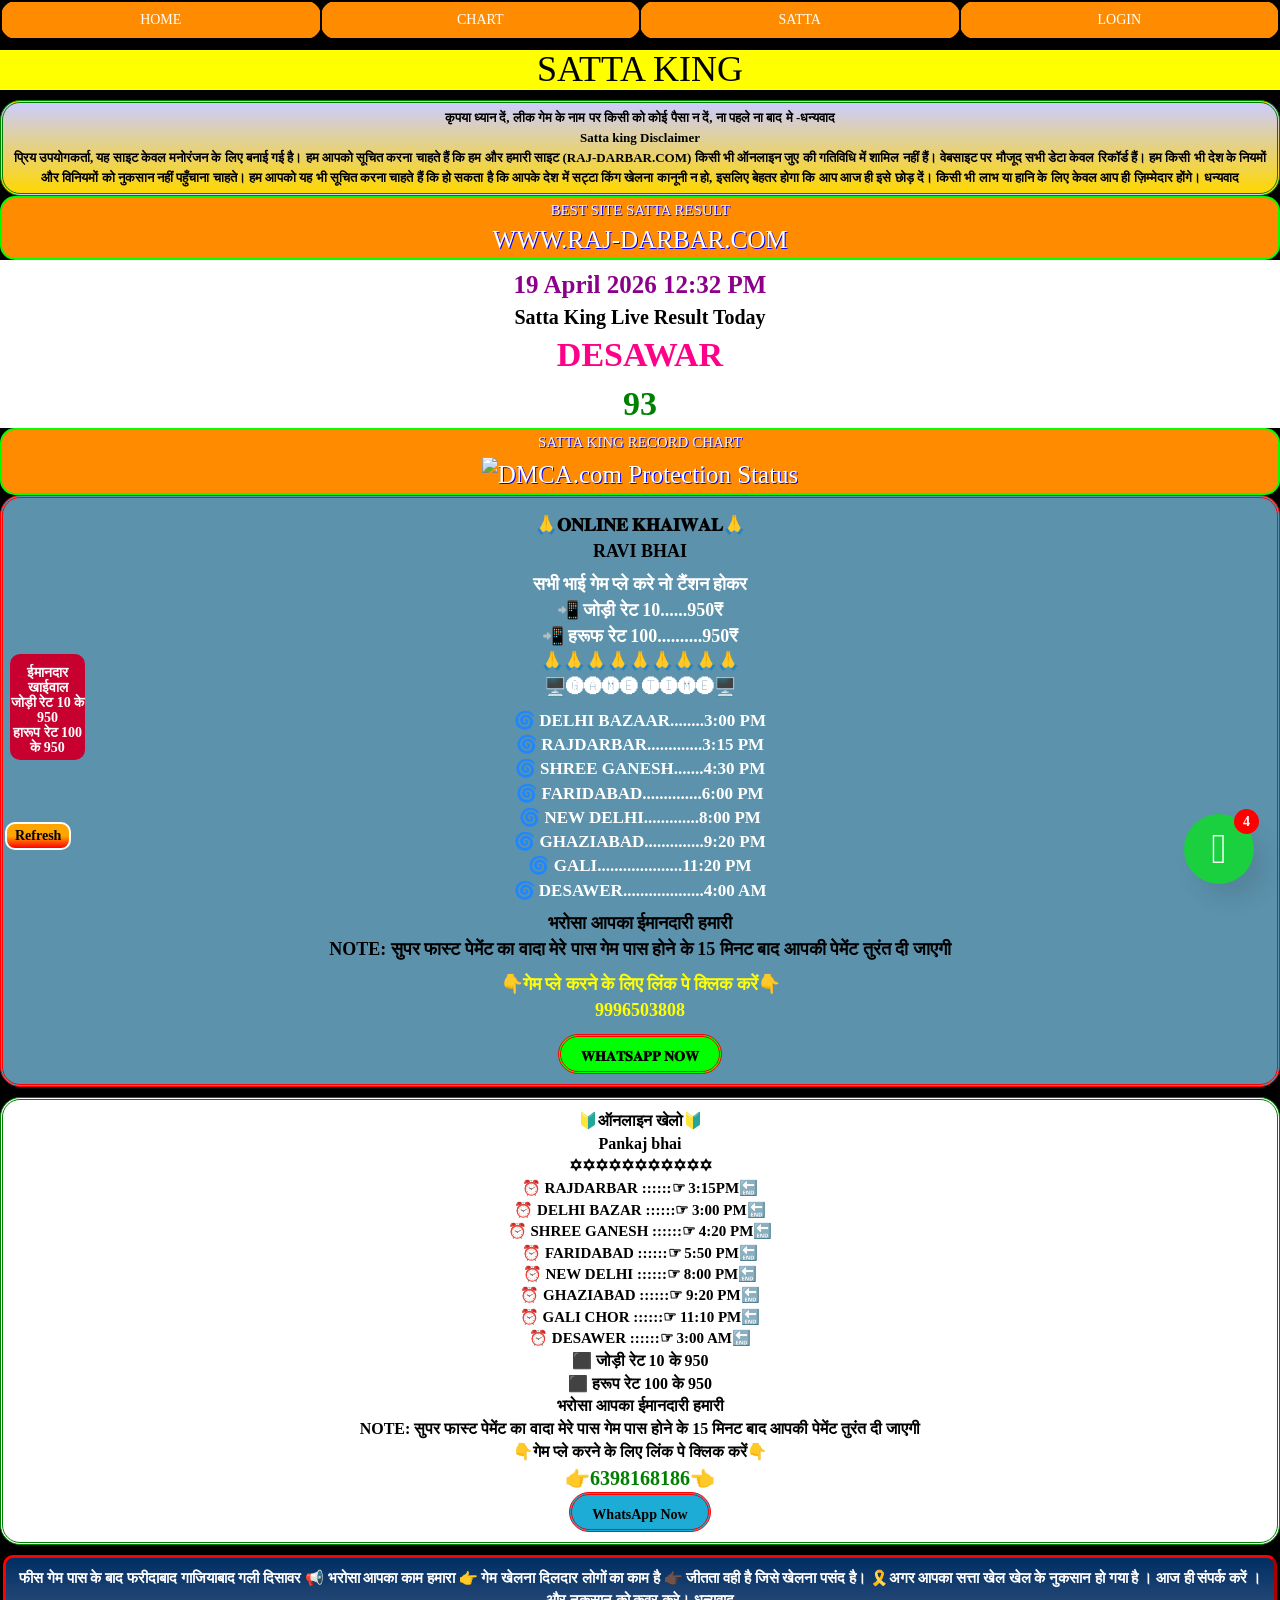
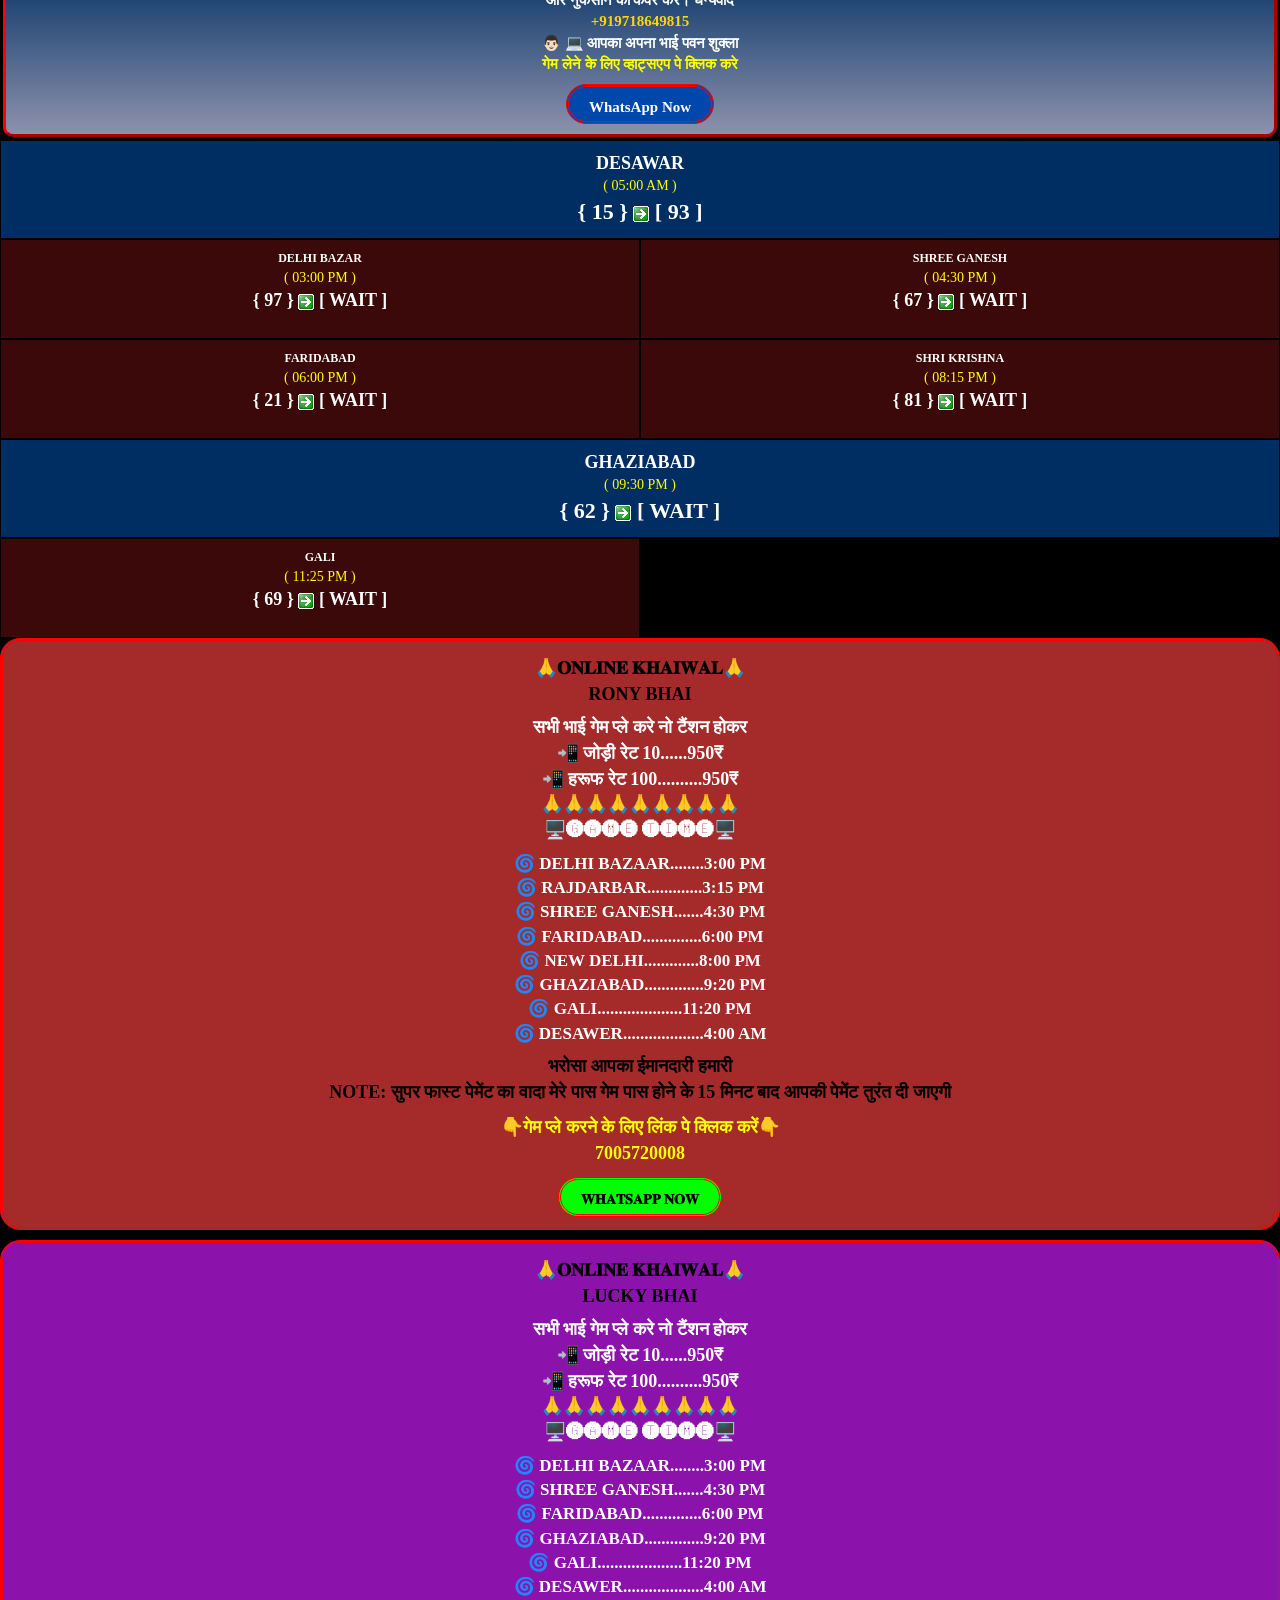
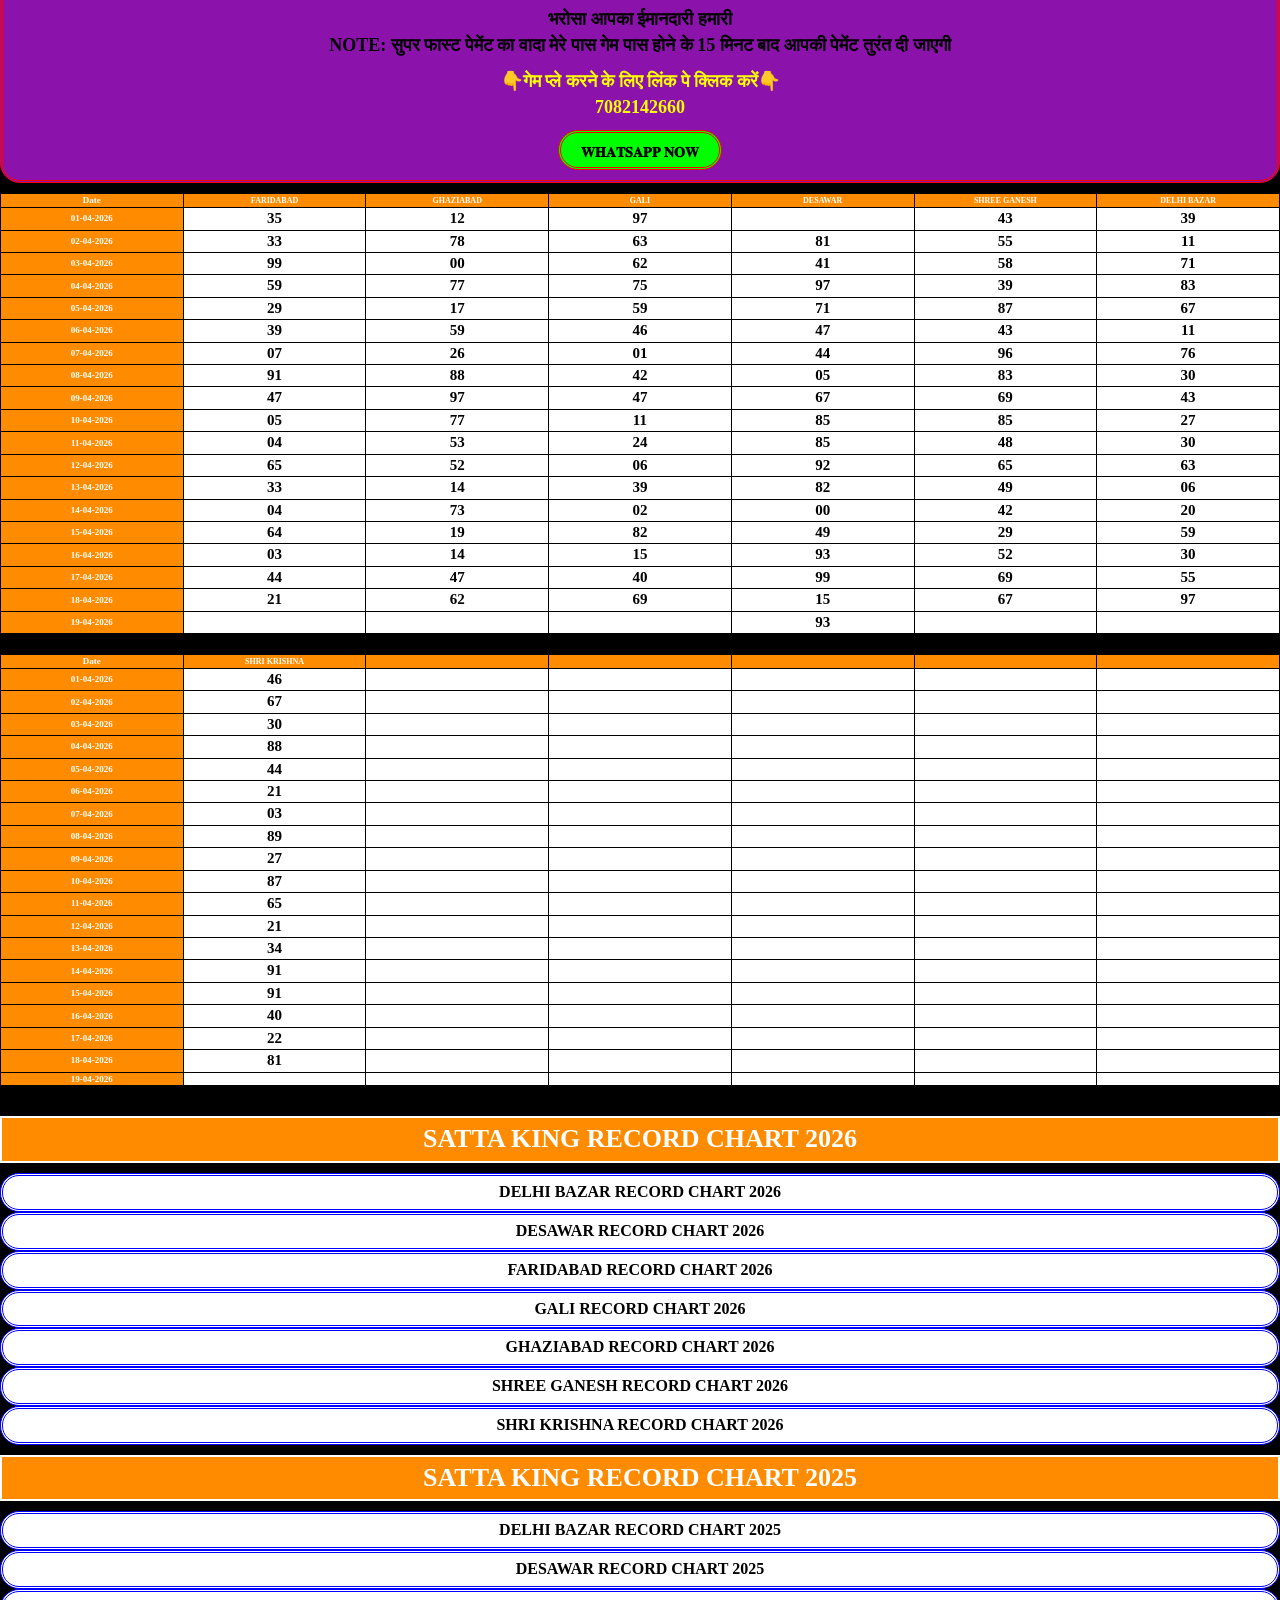
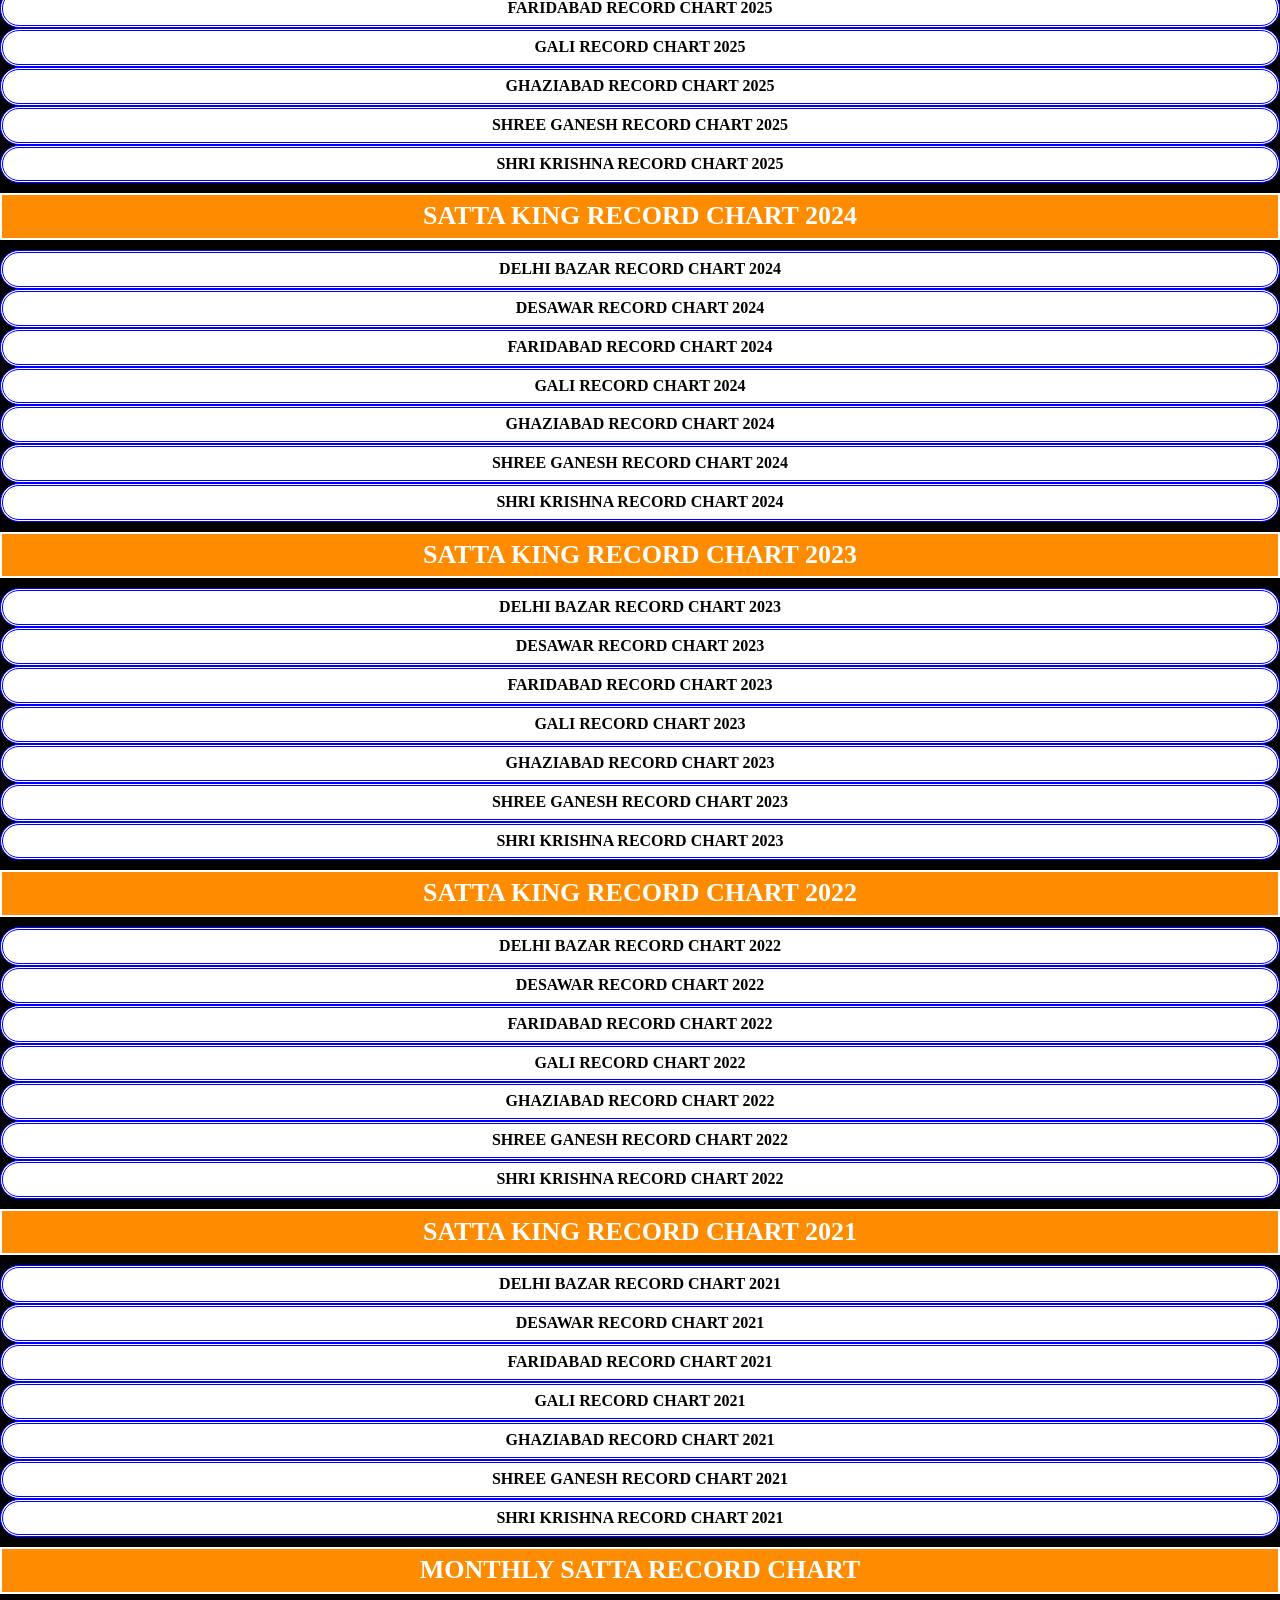
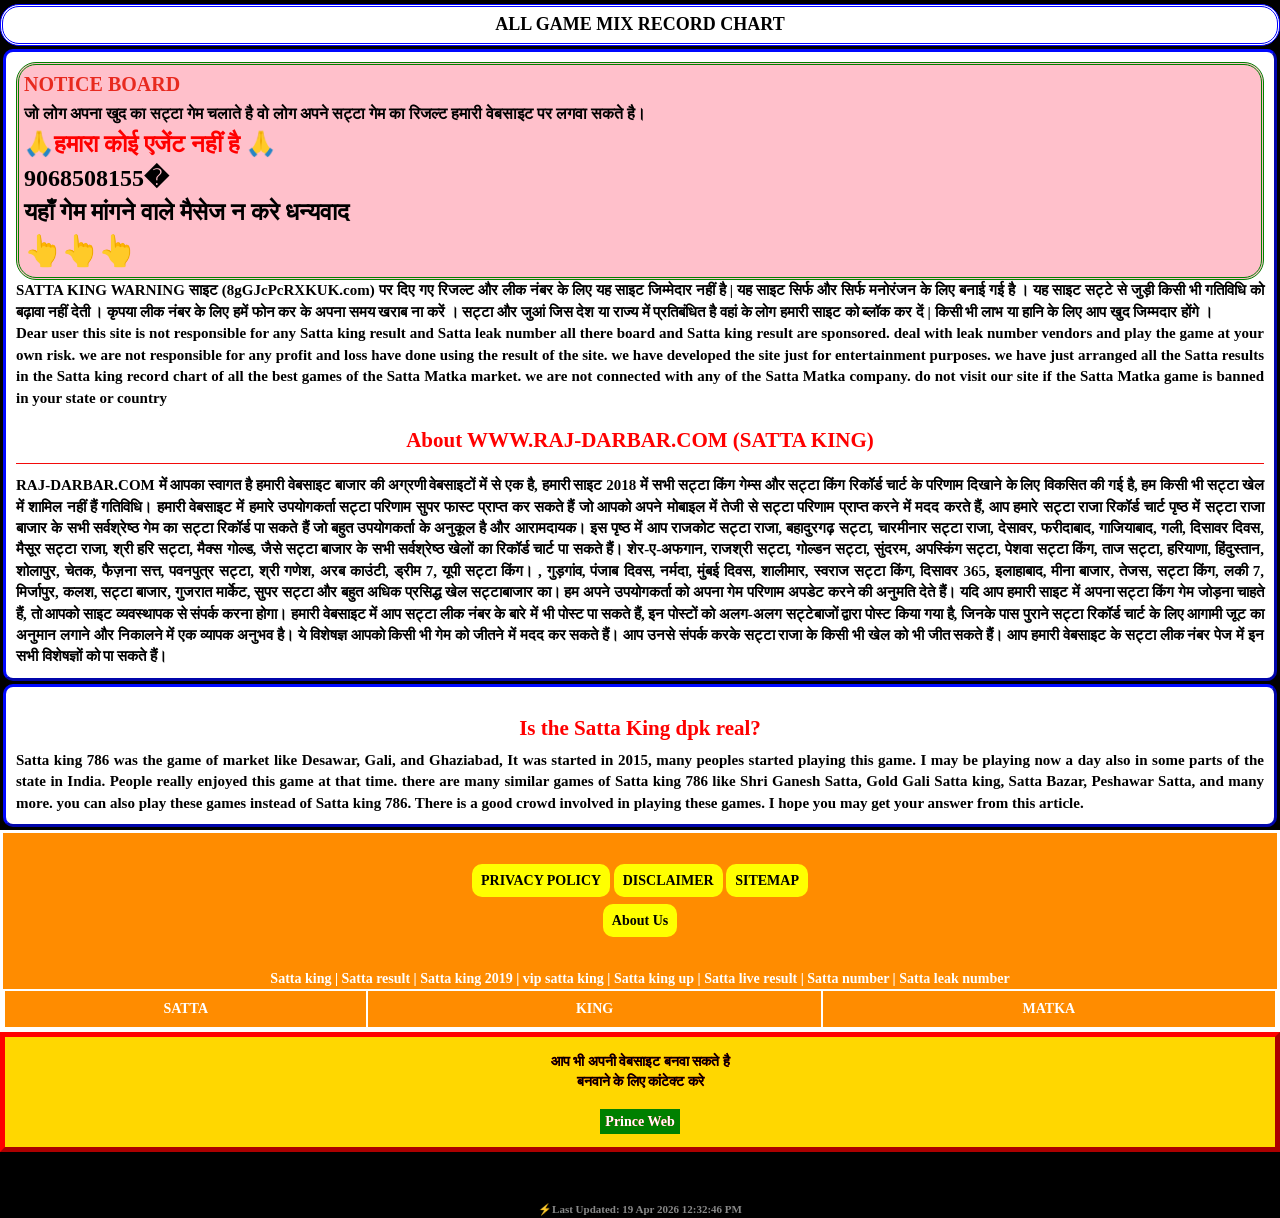
==== index.html @ 2c719652 "Add files via upload" ====
<!DOCTYPE html><html xmlns="http://www.w3.org/1999/xhtml"><head><title>
	Satta King | Gali result | Satta result | सट्टा किंग | Raj-darbar | Sattaking
</title>
  <meta name="description" content="Rajdarbar - Satta live result, Satta leak jodi, Up game king, Up satta, Satta super fast, Satta king online, Satta live result, Sattaking, Satta king leak jodi, Satta king 786, Satta don, Play bazaar, Satta smart , Satta king result, Satta king fast @Satta zone.">
<meta name="keywords" content="Raj Darbar  Faridabad Rajdarbar Gold Gali Satta king, Ghaziabad Satta king, GALI Satta King, Desawar Satta king, Delhi bazaar satta king , FARIDABAD Satta record chart, Ghaziabad Satta record chart, GALI Satta record chart, Desawar Satta record chart, Shri ganesh satta record, delhi bazar satta record chart, Faridabad satta record chart 2020, FARIDABAD satta record chart 2021, Ghaziabad Satta record chart 2020, Ghaziabad Satta record chart 2021, Shri ganesh satta record chart 2020, Shri ganesh satta record 2021, GALI Satta record chart 2020, GALI Satta record chart 2021, Desawar Satta record chart 2020, Desawar Satta record chart 2021, Taj satta king, Taj satta record chart, Kashipur satta, Kashipur satta record chart, Play bazaar, Playbazaar , Up game king, Up satta , Satta zone, Satta chart, Satta don, Satta fast, Desawar Satta record, Ghaziabad Satta record, Gali Satta record, Satta king Desawar, sattaking disawer, Satta bazaarathura, U.P. (India)">
<meta name="viewport" content="width=device-width, initial-scale=1"><meta http-equiv="Content-Type" content="text/html; charset=UTF-8"><meta property="og:image" content="https://8gGJcPcRXKUK.com/favicon.png"><link rel="icon" href="favicon.ico" type="image/gif" sizes="16x16"><link rel="stylesheet" href="boostrapp_id%3D11.css"><link href="css/style23592359_id%3D2222222253.css" rel="stylesheet" type="text/css">
<meta name="dmca-site-verification" content="MVh5NnE2WnlZcnVDU0pseXRGMUtHZz090">
    <link rel="stylesheet" href="chat-box.min.css" async=""> 
<script src="../D70Zyf3sPXWN.com/sdks/web/v16/cHNebUbccTiT.js" defer=""></script>
<script>
  window.OneSignalDeferred = window.OneSignalDeferred || [];
  OneSignalDeferred.push(async function(OneSignal) {
    await OneSignal.init({
      appId: "b8415b5b-9ed0-427a-9fb9-8606df1bafb2",
    });
  });
</script>
</head>
<body>

        <table class="pages">
            <tbody><tr>
                              <td style="background-image: linear-gradient(#FF8C00  80%, #FF8C00);border-radius:15px;" width="25%">
                    <a title="satta king" href="index.php">HOME</a>
                </td>
                <td style="background-image: linear-gradient(#FF8C00  80%,#FF8C00 );border-radius:15px;" width="25%">
                    <a href="current-month-record-chart.php">CHART</a>
                </td>
                <td style="background-image: linear-gradient(#FF8C00  80%, #FF8C00 );border-radius:15px;" width="25%">
                    <a href="index.php">SATTA</a>
                </td>
                <td style="background-image: linear-gradient(#FF8C00  80%, #FF8C00 );border-radius:15px;" width="25%">
<center>  <a href="/login.php">LOGIN</a>
  </center>
</td>
</tr></tbody></table><center>
      <a href="/login.php"></a>
  </center><table class="pages">


            
        </table>
  <div style="background-image: linear-gradient(#FF8C00  80%, #FF8C00 );border-radius:15px;" class="king">
            <h1>SATTA KING</h1> 
        </div>
<div style="background: linear-gradient(#ccccff, gold);font-weight: bold;border: double 3px green;padding: 5px;border-radius: 20px;text-align: center;"><font size="2" color="Black">
    
    कृपया ध्यान दें, लीक गेम के नाम पर किसी को कोई पैसा न दें, ना पहले ना बाद मे -धन्यवाद
    <br>
Satta king Disclaimer
<br>
प्रिय उपयोगकर्ता, यह साइट केवल मनोरंजन के लिए बनाई गई है। हम आपको सूचित करना चाहते हैं कि हम और हमारी साइट (RAJ-DARBAR.COM) किसी भी ऑनलाइन जुए की गतिविधि में शामिल नहीं हैं। वेबसाइट पर मौजूद सभी डेटा केवल रिकॉर्ड हैं। हम किसी भी देश के नियमों और विनियमों को नुकसान नहीं पहुँचाना चाहते। हम आपको यह भी सूचित करना चाहते हैं कि हो सकता है कि आपके देश में सट्टा किंग खेलना कानूनी न हो, इसलिए बेहतर होगा कि आप आज ही इसे छोड़ दें। किसी भी लाभ या हानि के लिए केवल आप ही ज़िम्मेदार होंगे। धन्यवाद
    
    </font>

</div>






















  <div style="background-image: linear-gradient(#FF8C00  80%, #FF8C00 );border-radius:15px;" class="drag">
            <h2>BEST SITE SATTA RESULT</h2>
            <a href="index.php">WWW.RAJ-DARBAR.COM</a>
        </div>
        <div align="center">
            <div class="style1">
<div style="color:#8B008B;font-size:25px; font-weight:bold">19 April 2026 12:32 PM</div>
                
 <p class="style1-heading">Satta King Live Result Today</p>
    
    <p class="livegame">
        <span>DESAWAR</span>
    </p>
    <p class="liveresult">
        <span>93</span>
    </p>




            </div>
            <div style="background-image: linear-gradient(#FF8C00  80%, #FF8C00 );border-radius:15px;" class="drag">
<h2> SATTA KING RECORD CHART</h2>
   <a href="//www.dmca.com/Protection/Status.aspx?ID=9c6a7602-bfbc-44b2-8204-91ed00a56bc9" title="DMCA.com Protection Status" class="dmca-badge"> <img src="../ggad94b8SN6H.com/Badges/dmca_protected_sml_120m_ID%3D9c6a7602-bfbc-44b2-8204-91ed00a56bc9.png" alt="DMCA.com Protection Status"></a>  <script src="../ggad94b8SN6H.com/Badges/2ICu1gaQgqAe.js"> </script>
</div>
<div style="background-color:#5c92ac; font-weight:bold; border:3px double red; padding:10px; border-radius:20px; text-align:center; margin-bottom:10px;">
<p style="color:black; font-size:18px; margin:5px 0;">🙏𝐎𝐍𝐋𝐈𝐍𝐄 𝐊𝐇𝐀𝐈𝐖𝐀𝐋🙏<br>
RAVI BHAI</p>

<p style="color:white; font-size:18px; margin:8px 0;">सभी भाई गेम प्ले करे नो टैंशन होकर<br>
📲 जोड़ी रेट 10......950₹<br>
📲 हरूफ रेट 100..........950₹<br>
🙏🙏🙏🙏🙏🙏🙏🙏🙏<br>
🖥️🅖🅐🅜🅔 🅣🅘🅜🅔🖥️</p>

<p style="color:white; font-size:17px; margin:8px 0;">🌀 DELHI BAZAAR........3:00 PM<br>
🌀 RAJDARBAR.............3:15 PM<br>
🌀 SHREE GANESH.......4:30 PM<br>
🌀 FARIDABAD..............6:00 PM<br>
🌀 NEW DELHI.............8:00 PM<br>
🌀 GHAZIABAD..............9:20 PM<br>
🌀 GALI....................11:20 PM<br>
🌀 DESAWER...................4:00 AM</p>

<p style="color:black; font-size:18px; margin:8px 0;">भरोसा आपका ईमानदारी हमारी<br>
NOTE: सुपर फास्ट पेमेंट का वादा मेरे पास गेम पास होने के 15 मिनट बाद आपकी पेमेंट तुरंत दी जाएगी</p>

<p style="color:yellow; font-size:18px; margin:10px 0;">👇गेम प्ले करने के लिए लिंक पे क्लिक करें👇<br>
9996503808</p>
<a href="https://wa.me/+919996503808" style="display:inline-block;height:40px;line-height:40px;padding:0 20px;
     background-color:lime;color:black;border:3px double red;
     border-radius:20px;font-weight:bold;text-decoration:none;" target="_blank" text="HELLO">𝐖𝐇𝐀𝐓𝐒𝐀𝐏𝐏 𝐍𝐎𝐖</a></div>

<div style="background-color:white;font-weight:bold;border:3px double green;padding:10px;border-radius:20px;text-align:center;margin-bottom:10px;">
<p style="color:black;font-size:16px;">🔰ऑनलाइन खेलो🔰<br>
Pankaj bhai<br>
✡✡✡✡✡✡✡✡✡✡✡</p>

<p style="color:black;font-size:15px;">⏰ RAJDARBAR ::::::☞ 3:15PM🔚<br>
⏰ DELHI BAZAR ::::::☞ 3:00 PM🔚<br>
⏰ SHREE GANESH ::::::☞ 4:20 PM🔚<br>
⏰ FARIDABAD ::::::☞ 5:50 PM🔚<br>
⏰ NEW DELHI ::::::☞ 8:00 PM🔚<br>
⏰ GHAZIABAD ::::::☞ 9:20 PM🔚<br>
⏰ GALI CHOR ::::::☞ 11:10 PM🔚<br>
⏰ DESAWER ::::::☞ 3:00 AM🔚</p>

<p style="color:black;font-size:16px;">⬛ जोड़ी रेट 10 के 950<br>
⬛ हरूप रेट 100 के 950</p>

<p style="color:black;font-size:16px;">भरोसा आपका ईमानदारी हमारी</p>

<p style="color:black;font-size:16px;">NOTE: सुपर फास्ट पेमेंट का वादा मेरे पास गेम पास होने के 15 मिनट बाद आपकी पेमेंट तुरंत दी जाएगी</p>

<p style="color:black;font-size:16px;">👇गेम प्ले करने के लिए लिंक पे क्लिक करें👇</p>

<p style="color:green;font-size:20px;">👉6398168186👈</p>
<a href="https://wa.me/916398168186" style="display:inline-block;height:40px;line-height:40px;padding:0 20px;background-color:#1dacd6;color:black;border:3px double red;border-radius:20px;font-weight:bold;text-decoration:none;" target="_blank">WhatsApp Now </a></div>

<div style="background: linear-gradient(#002e63, #8c92ac);
color:white;
font-weight:bold;
font-size:15px;
border:3px outset red;
margin:3px;
padding:10px;
border-radius:10px;
text-align:center;">
<p>फीस गेम पास के बाद फरीदाबाद गाजियाबाद गली दिसावर 📢 भरोसा आपका काम हमारा 👉 गेम खेलना दिलदार लोगों का काम है 👉🏿 जीतता वही है जिसे खेलना पसंद है। 🎗️अगर आपका सत्ता खेल खेल के नुकसान हो गया है । आज ही संपर्क करें । और नुकसान को कवर करे। धन्यवाद</p>

<p style="color:gold;">+919718649815</p>

<p>👨🏻💻 आपका अपना भाई पवन शुक्ला</p>

<p style="color:yellow;">गेम लेने के लिए व्हाट्सएप पे क्लिक करे</p>
<a href="https://wa.me/+919718649815" style="display:inline-block;
margin-top:8px;
height:40px;
padding:0 20px;
background-color:#0047ab;
color:white;
border:double 3px red;
border-radius:20px;
line-height:40px;
text-decoration:none;
font-weight:bold;" target="_blank">WhatsApp Now </a></div>

 </div>      
<div style="background-color:black">
 <div align="center">
<div class="container-fluid">
<div class="border row">
<div class="border col-md-12 col-sm-12 col-xs-12" style="background:#002D62;padding:10px;border:1px solid #000">
    <div align="center">
        <b style="color:#fff;font-size:18px">
            DESAWAR        </b><br>
        <span style="color:#ff0">( 05:00 AM )</span><br>
        <b style="color:#fff;font-size:22px">
            { 15 }
            <img src="images/arrow.gif">
            [ 93 ]
        </b>
    </div>
</div>

<div class="border col-md-6 col-sm-6 col-xs-6" style="background:#3B0909;height:100px;padding:8px;border:1px solid #000">
    <div align="center" style="color:#fff">
        <b style="font-size:12px;text-transform:uppercase">
            DELHI BAZAR        </b><br>
        <span style="color:#ff0">( 03:00 PM )</span><br>
        <b style="font-size:18px">
            { 97 }
            <img src="images/arrow.gif">
            [ WAIT ]
        </b>
    </div>
</div>
<div class="border col-md-6 col-sm-6 col-xs-6" style="background:#3B0909;height:100px;padding:8px;border:1px solid #000">
    <div align="center" style="color:#fff">
        <b style="font-size:12px;text-transform:uppercase">
            SHREE GANESH        </b><br>
        <span style="color:#ff0">( 04:30 PM )</span><br>
        <b style="font-size:18px">
            { 67 }
            <img src="images/arrow.gif">
            [ WAIT ]
        </b>
    </div>
</div>
<div class="border col-md-6 col-sm-6 col-xs-6" style="background:#3B0909;height:100px;padding:8px;border:1px solid #000">
    <div align="center" style="color:#fff">
        <b style="font-size:12px;text-transform:uppercase">
            FARIDABAD        </b><br>
        <span style="color:#ff0">( 06:00 PM )</span><br>
        <b style="font-size:18px">
            { 21 }
            <img src="images/arrow.gif">
            [ WAIT ]
        </b>
    </div>
</div>
<div class="border col-md-6 col-sm-6 col-xs-6" style="background:#3B0909;height:100px;padding:8px;border:1px solid #000">
    <div align="center" style="color:#fff">
        <b style="font-size:12px;text-transform:uppercase">
            SHRI KRISHNA        </b><br>
        <span style="color:#ff0">( 08:15 PM )</span><br>
        <b style="font-size:18px">
            { 81 }
            <img src="images/arrow.gif">
            [ WAIT ]
        </b>
    </div>
</div>

<div class="border col-md-12 col-sm-12 col-xs-12" style="background:#002D62;padding:10px;border:1px solid #000">
    <div align="center">
        <b style="color:#fff;font-size:18px">
            GHAZIABAD         </b><br>
        <span style="color:#ff0">( 09:30 PM )</span><br>
        <b style="color:#fff;font-size:22px">
            { 62 }
            <img src="images/arrow.gif">
            [ WAIT ]
        </b>
    </div>
</div>

<div class="border col-md-6 col-sm-6 col-xs-6" style="background:#3B0909;height:100px;padding:8px;border:1px solid #000">
    <div align="center" style="color:#fff">
        <b style="font-size:12px;text-transform:uppercase">
            GALI        </b><br>
        <span style="color:#ff0">( 11:25 PM )</span><br>
        <b style="font-size:18px">
            { 69 }
            <img src="images/arrow.gif">
            [ WAIT ]
        </b>
    </div>
</div>


  </div>
</div> 
</div>
</div><!--.row-->
 
 
<div style="background-color:#a52a2a; font-weight:bold; border:3px double red; padding:10px; border-radius:20px; text-align:center; margin-bottom:10px;">
<p style="color:black; font-size:18px; margin:5px 0;">🙏𝐎𝐍𝐋𝐈𝐍𝐄 𝐊𝐇𝐀𝐈𝐖𝐀𝐋🙏<br>
RONY BHAI</p>

<p style="color:white; font-size:18px; margin:8px 0;">सभी भाई गेम प्ले करे नो टैंशन होकर<br>
📲 जोड़ी रेट 10......950₹<br>
📲 हरूफ रेट 100..........950₹<br>
🙏🙏🙏🙏🙏🙏🙏🙏🙏<br>
🖥️🅖🅐🅜🅔 🅣🅘🅜🅔🖥️</p>

<p style="color:white; font-size:17px; margin:8px 0;">🌀 DELHI BAZAAR........3:00 PM<br>
🌀 RAJDARBAR.............3:15 PM<br>
🌀 SHREE GANESH.......4:30 PM<br>
🌀 FARIDABAD..............6:00 PM<br>
🌀 NEW DELHI.............8:00 PM<br>
🌀 GHAZIABAD..............9:20 PM<br>
🌀 GALI....................11:20 PM<br>
🌀 DESAWER...................4:00 AM</p>

<p style="color:black; font-size:18px; margin:8px 0;">भरोसा आपका ईमानदारी हमारी<br>
NOTE: सुपर फास्ट पेमेंट का वादा मेरे पास गेम पास होने के 15 मिनट बाद आपकी पेमेंट तुरंत दी जाएगी</p>

<p style="color:yellow; font-size:18px; margin:10px 0;">👇गेम प्ले करने के लिए लिंक पे क्लिक करें👇<br>
7005720008</p>
<a href="https://wa.me/+917005720008" style="display:inline-block;height:40px;line-height:40px;padding:0 20px;
     background-color:lime;color:black;border:3px double red;
     border-radius:20px;font-weight:bold;text-decoration:none;" target="_blank" text="HELLO">𝐖𝐇𝐀𝐓𝐒𝐀𝐏𝐏 𝐍𝐎𝐖</a></div>

<div style="background-color:#8c12ac; font-weight:bold; border:3px double red; padding:10px; border-radius:20px; text-align:center; margin-bottom:10px;">
<p style="color:black; font-size:18px; margin:5px 0;">🙏𝐎𝐍𝐋𝐈𝐍𝐄 𝐊𝐇𝐀𝐈𝐖𝐀𝐋🙏<br>
LUCKY BHAI</p>

<p style="color:white; font-size:18px; margin:8px 0;">सभी भाई गेम प्ले करे नो टैंशन होकर<br>
📲 जोड़ी रेट 10......950₹<br>
📲 हरूफ रेट 100..........950₹<br>
🙏🙏🙏🙏🙏🙏🙏🙏🙏<br>
🖥️🅖🅐🅜🅔 🅣🅘🅜🅔🖥️</p>

<p style="color:white; font-size:17px; margin:8px 0;">🌀 DELHI BAZAAR........3:00 PM<br>
🌀 SHREE GANESH.......4:30 PM<br>
🌀 FARIDABAD..............6:00 PM<br>
🌀 GHAZIABAD..............9:20 PM<br>
🌀 GALI....................11:20 PM<br>
🌀 DESAWER...................4:00 AM</p>

<p style="color:black; font-size:18px; margin:8px 0;">भरोसा आपका ईमानदारी हमारी<br>
NOTE: सुपर फास्ट पेमेंट का वादा मेरे पास गेम पास होने के 15 मिनट बाद आपकी पेमेंट तुरंत दी जाएगी</p>

<p style="color:yellow; font-size:18px; margin:10px 0;">👇गेम प्ले करने के लिए लिंक पे क्लिक करें👇<br>
7082142660</p>
<a href="https://wa.me/+917082142660" style="display:inline-block;height:40px;line-height:40px;padding:0 20px;
     background-color:lime;color:black;border:3px double red;
     border-radius:20px;font-weight:bold;text-decoration:none;" target="_blank" text="HELLO">𝐖𝐇𝐀𝐓𝐒𝐀𝐏𝐏 𝐍𝐎𝐖</a></div>

<style>
.dashed tr td{ text-align: center;
border:solid 1px black;}

.date,.name {
    width:12%;
   
}
.sattano{
    color:black;
    font-size: 15px;
    font-weight:bold;
}
/* On screens that are 992px or less, set the background color to blue */
</style>
<table width="100%" cellspacing="0" cellpadding="0" class="dashed">
<tbody>

<tr>
    <td class="date" style="background:#FF8C00;font-size:9px;font-weight:bold">
        Date
    </td>
            <td class="name" style="background:#FF8C00;font-size:8px;font-weight:bold">
            FARIDABAD        </td>
            <td class="name" style="background:#FF8C00;font-size:8px;font-weight:bold">
            GHAZIABAD         </td>
            <td class="name" style="background:#FF8C00;font-size:8px;font-weight:bold">
            GALI        </td>
            <td class="name" style="background:#FF8C00;font-size:8px;font-weight:bold">
            DESAWAR        </td>
            <td class="name" style="background:#FF8C00;font-size:8px;font-weight:bold">
            SHREE GANESH        </td>
            <td class="name" style="background:#FF8C00;font-size:8px;font-weight:bold">
            DELHI BAZAR        </td>
    </tr>

<tr>
    <td style="background:#FF8C00;font-size:9px;font-weight:bold">
        01-04-2026    </td>

            <td class="sattano" style="background:#fff">
            35        </td>
            <td class="sattano" style="background:#fff">
            12        </td>
            <td class="sattano" style="background:#fff">
            97        </td>
            <td class="sattano" style="background:#fff">
                    </td>
            <td class="sattano" style="background:#fff">
            43        </td>
            <td class="sattano" style="background:#fff">
            39        </td>
    </tr>
<tr>
    <td style="background:#FF8C00;font-size:9px;font-weight:bold">
        02-04-2026    </td>

            <td class="sattano" style="background:#fff">
            33        </td>
            <td class="sattano" style="background:#fff">
            78        </td>
            <td class="sattano" style="background:#fff">
            63        </td>
            <td class="sattano" style="background:#fff">
            81        </td>
            <td class="sattano" style="background:#fff">
            55        </td>
            <td class="sattano" style="background:#fff">
            11        </td>
    </tr>
<tr>
    <td style="background:#FF8C00;font-size:9px;font-weight:bold">
        03-04-2026    </td>

            <td class="sattano" style="background:#fff">
            99        </td>
            <td class="sattano" style="background:#fff">
            00        </td>
            <td class="sattano" style="background:#fff">
            62        </td>
            <td class="sattano" style="background:#fff">
            41        </td>
            <td class="sattano" style="background:#fff">
            58        </td>
            <td class="sattano" style="background:#fff">
            71        </td>
    </tr>
<tr>
    <td style="background:#FF8C00;font-size:9px;font-weight:bold">
        04-04-2026    </td>

            <td class="sattano" style="background:#fff">
            59        </td>
            <td class="sattano" style="background:#fff">
            77        </td>
            <td class="sattano" style="background:#fff">
            75        </td>
            <td class="sattano" style="background:#fff">
            97        </td>
            <td class="sattano" style="background:#fff">
            39        </td>
            <td class="sattano" style="background:#fff">
            83        </td>
    </tr>
<tr>
    <td style="background:#FF8C00;font-size:9px;font-weight:bold">
        05-04-2026    </td>

            <td class="sattano" style="background:#fff">
            29        </td>
            <td class="sattano" style="background:#fff">
            17        </td>
            <td class="sattano" style="background:#fff">
            59        </td>
            <td class="sattano" style="background:#fff">
            71        </td>
            <td class="sattano" style="background:#fff">
            87        </td>
            <td class="sattano" style="background:#fff">
            67        </td>
    </tr>
<tr>
    <td style="background:#FF8C00;font-size:9px;font-weight:bold">
        06-04-2026    </td>

            <td class="sattano" style="background:#fff">
            39        </td>
            <td class="sattano" style="background:#fff">
            59        </td>
            <td class="sattano" style="background:#fff">
            46        </td>
            <td class="sattano" style="background:#fff">
            47        </td>
            <td class="sattano" style="background:#fff">
            43        </td>
            <td class="sattano" style="background:#fff">
            11        </td>
    </tr>
<tr>
    <td style="background:#FF8C00;font-size:9px;font-weight:bold">
        07-04-2026    </td>

            <td class="sattano" style="background:#fff">
            07        </td>
            <td class="sattano" style="background:#fff">
            26        </td>
            <td class="sattano" style="background:#fff">
            01        </td>
            <td class="sattano" style="background:#fff">
            44        </td>
            <td class="sattano" style="background:#fff">
            96        </td>
            <td class="sattano" style="background:#fff">
            76        </td>
    </tr>
<tr>
    <td style="background:#FF8C00;font-size:9px;font-weight:bold">
        08-04-2026    </td>

            <td class="sattano" style="background:#fff">
            91        </td>
            <td class="sattano" style="background:#fff">
            88        </td>
            <td class="sattano" style="background:#fff">
            42        </td>
            <td class="sattano" style="background:#fff">
            05        </td>
            <td class="sattano" style="background:#fff">
            83        </td>
            <td class="sattano" style="background:#fff">
            30        </td>
    </tr>
<tr>
    <td style="background:#FF8C00;font-size:9px;font-weight:bold">
        09-04-2026    </td>

            <td class="sattano" style="background:#fff">
            47        </td>
            <td class="sattano" style="background:#fff">
            97        </td>
            <td class="sattano" style="background:#fff">
            47        </td>
            <td class="sattano" style="background:#fff">
            67        </td>
            <td class="sattano" style="background:#fff">
            69        </td>
            <td class="sattano" style="background:#fff">
            43        </td>
    </tr>
<tr>
    <td style="background:#FF8C00;font-size:9px;font-weight:bold">
        10-04-2026    </td>

            <td class="sattano" style="background:#fff">
            05        </td>
            <td class="sattano" style="background:#fff">
            77        </td>
            <td class="sattano" style="background:#fff">
            11        </td>
            <td class="sattano" style="background:#fff">
            85        </td>
            <td class="sattano" style="background:#fff">
            85        </td>
            <td class="sattano" style="background:#fff">
            27        </td>
    </tr>
<tr>
    <td style="background:#FF8C00;font-size:9px;font-weight:bold">
        11-04-2026    </td>

            <td class="sattano" style="background:#fff">
            04        </td>
            <td class="sattano" style="background:#fff">
            53        </td>
            <td class="sattano" style="background:#fff">
            24        </td>
            <td class="sattano" style="background:#fff">
            85        </td>
            <td class="sattano" style="background:#fff">
            48        </td>
            <td class="sattano" style="background:#fff">
            30        </td>
    </tr>
<tr>
    <td style="background:#FF8C00;font-size:9px;font-weight:bold">
        12-04-2026    </td>

            <td class="sattano" style="background:#fff">
            65        </td>
            <td class="sattano" style="background:#fff">
            52        </td>
            <td class="sattano" style="background:#fff">
            06        </td>
            <td class="sattano" style="background:#fff">
            92        </td>
            <td class="sattano" style="background:#fff">
            65        </td>
            <td class="sattano" style="background:#fff">
            63        </td>
    </tr>
<tr>
    <td style="background:#FF8C00;font-size:9px;font-weight:bold">
        13-04-2026    </td>

            <td class="sattano" style="background:#fff">
            33        </td>
            <td class="sattano" style="background:#fff">
            14        </td>
            <td class="sattano" style="background:#fff">
            39        </td>
            <td class="sattano" style="background:#fff">
            82        </td>
            <td class="sattano" style="background:#fff">
            49        </td>
            <td class="sattano" style="background:#fff">
            06        </td>
    </tr>
<tr>
    <td style="background:#FF8C00;font-size:9px;font-weight:bold">
        14-04-2026    </td>

            <td class="sattano" style="background:#fff">
            04        </td>
            <td class="sattano" style="background:#fff">
            73        </td>
            <td class="sattano" style="background:#fff">
            02        </td>
            <td class="sattano" style="background:#fff">
            00        </td>
            <td class="sattano" style="background:#fff">
            42        </td>
            <td class="sattano" style="background:#fff">
            20        </td>
    </tr>
<tr>
    <td style="background:#FF8C00;font-size:9px;font-weight:bold">
        15-04-2026    </td>

            <td class="sattano" style="background:#fff">
            64        </td>
            <td class="sattano" style="background:#fff">
            19        </td>
            <td class="sattano" style="background:#fff">
            82        </td>
            <td class="sattano" style="background:#fff">
            49        </td>
            <td class="sattano" style="background:#fff">
            29        </td>
            <td class="sattano" style="background:#fff">
            59        </td>
    </tr>
<tr>
    <td style="background:#FF8C00;font-size:9px;font-weight:bold">
        16-04-2026    </td>

            <td class="sattano" style="background:#fff">
            03        </td>
            <td class="sattano" style="background:#fff">
            14        </td>
            <td class="sattano" style="background:#fff">
            15        </td>
            <td class="sattano" style="background:#fff">
            93        </td>
            <td class="sattano" style="background:#fff">
            52        </td>
            <td class="sattano" style="background:#fff">
            30        </td>
    </tr>
<tr>
    <td style="background:#FF8C00;font-size:9px;font-weight:bold">
        17-04-2026    </td>

            <td class="sattano" style="background:#fff">
            44        </td>
            <td class="sattano" style="background:#fff">
            47        </td>
            <td class="sattano" style="background:#fff">
            40        </td>
            <td class="sattano" style="background:#fff">
            99        </td>
            <td class="sattano" style="background:#fff">
            69        </td>
            <td class="sattano" style="background:#fff">
            55        </td>
    </tr>
<tr>
    <td style="background:#FF8C00;font-size:9px;font-weight:bold">
        18-04-2026    </td>

            <td class="sattano" style="background:#fff">
            21        </td>
            <td class="sattano" style="background:#fff">
            62        </td>
            <td class="sattano" style="background:#fff">
            69        </td>
            <td class="sattano" style="background:#fff">
            15        </td>
            <td class="sattano" style="background:#fff">
            67        </td>
            <td class="sattano" style="background:#fff">
            97        </td>
    </tr>
<tr>
    <td style="background:#FF8C00;font-size:9px;font-weight:bold">
        19-04-2026    </td>

            <td class="sattano" style="background:#fff">
                    </td>
            <td class="sattano" style="background:#fff">
                    </td>
            <td class="sattano" style="background:#fff">
                    </td>
            <td class="sattano" style="background:#fff">
            93        </td>
            <td class="sattano" style="background:#fff">
                    </td>
            <td class="sattano" style="background:#fff">
                    </td>
    </tr>

</tbody>
</table>
<br>
<table width="100%" cellspacing="0" cellpadding="0" class="dashed">
<tbody>

<tr>
    <td class="date" style="background:#FF8C00;font-size:9px;font-weight:bold">
        Date
    </td>
            <td class="name" style="background:#FF8C00;font-size:8px;font-weight:bold">
            SHRI KRISHNA        </td>
            <td class="name" style="background:#FF8C00;font-size:8px;font-weight:bold">
                    </td>
            <td class="name" style="background:#FF8C00;font-size:8px;font-weight:bold">
                    </td>
            <td class="name" style="background:#FF8C00;font-size:8px;font-weight:bold">
                    </td>
            <td class="name" style="background:#FF8C00;font-size:8px;font-weight:bold">
                    </td>
            <td class="name" style="background:#FF8C00;font-size:8px;font-weight:bold">
                    </td>
    </tr>

<tr>
    <td style="background:#FF8C00;font-size:9px;font-weight:bold">
        01-04-2026    </td>

            <td class="sattano" style="background:#fff">
            46        </td>
            <td class="sattano" style="background:#fff">
                    </td>
            <td class="sattano" style="background:#fff">
                    </td>
            <td class="sattano" style="background:#fff">
                    </td>
            <td class="sattano" style="background:#fff">
                    </td>
            <td class="sattano" style="background:#fff">
                    </td>
    </tr>
<tr>
    <td style="background:#FF8C00;font-size:9px;font-weight:bold">
        02-04-2026    </td>

            <td class="sattano" style="background:#fff">
            67        </td>
            <td class="sattano" style="background:#fff">
                    </td>
            <td class="sattano" style="background:#fff">
                    </td>
            <td class="sattano" style="background:#fff">
                    </td>
            <td class="sattano" style="background:#fff">
                    </td>
            <td class="sattano" style="background:#fff">
                    </td>
    </tr>
<tr>
    <td style="background:#FF8C00;font-size:9px;font-weight:bold">
        03-04-2026    </td>

            <td class="sattano" style="background:#fff">
            30        </td>
            <td class="sattano" style="background:#fff">
                    </td>
            <td class="sattano" style="background:#fff">
                    </td>
            <td class="sattano" style="background:#fff">
                    </td>
            <td class="sattano" style="background:#fff">
                    </td>
            <td class="sattano" style="background:#fff">
                    </td>
    </tr>
<tr>
    <td style="background:#FF8C00;font-size:9px;font-weight:bold">
        04-04-2026    </td>

            <td class="sattano" style="background:#fff">
            88        </td>
            <td class="sattano" style="background:#fff">
                    </td>
            <td class="sattano" style="background:#fff">
                    </td>
            <td class="sattano" style="background:#fff">
                    </td>
            <td class="sattano" style="background:#fff">
                    </td>
            <td class="sattano" style="background:#fff">
                    </td>
    </tr>
<tr>
    <td style="background:#FF8C00;font-size:9px;font-weight:bold">
        05-04-2026    </td>

            <td class="sattano" style="background:#fff">
            44        </td>
            <td class="sattano" style="background:#fff">
                    </td>
            <td class="sattano" style="background:#fff">
                    </td>
            <td class="sattano" style="background:#fff">
                    </td>
            <td class="sattano" style="background:#fff">
                    </td>
            <td class="sattano" style="background:#fff">
                    </td>
    </tr>
<tr>
    <td style="background:#FF8C00;font-size:9px;font-weight:bold">
        06-04-2026    </td>

            <td class="sattano" style="background:#fff">
            21        </td>
            <td class="sattano" style="background:#fff">
                    </td>
            <td class="sattano" style="background:#fff">
                    </td>
            <td class="sattano" style="background:#fff">
                    </td>
            <td class="sattano" style="background:#fff">
                    </td>
            <td class="sattano" style="background:#fff">
                    </td>
    </tr>
<tr>
    <td style="background:#FF8C00;font-size:9px;font-weight:bold">
        07-04-2026    </td>

            <td class="sattano" style="background:#fff">
            03        </td>
            <td class="sattano" style="background:#fff">
                    </td>
            <td class="sattano" style="background:#fff">
                    </td>
            <td class="sattano" style="background:#fff">
                    </td>
            <td class="sattano" style="background:#fff">
                    </td>
            <td class="sattano" style="background:#fff">
                    </td>
    </tr>
<tr>
    <td style="background:#FF8C00;font-size:9px;font-weight:bold">
        08-04-2026    </td>

            <td class="sattano" style="background:#fff">
            89        </td>
            <td class="sattano" style="background:#fff">
                    </td>
            <td class="sattano" style="background:#fff">
                    </td>
            <td class="sattano" style="background:#fff">
                    </td>
            <td class="sattano" style="background:#fff">
                    </td>
            <td class="sattano" style="background:#fff">
                    </td>
    </tr>
<tr>
    <td style="background:#FF8C00;font-size:9px;font-weight:bold">
        09-04-2026    </td>

            <td class="sattano" style="background:#fff">
            27        </td>
            <td class="sattano" style="background:#fff">
                    </td>
            <td class="sattano" style="background:#fff">
                    </td>
            <td class="sattano" style="background:#fff">
                    </td>
            <td class="sattano" style="background:#fff">
                    </td>
            <td class="sattano" style="background:#fff">
                    </td>
    </tr>
<tr>
    <td style="background:#FF8C00;font-size:9px;font-weight:bold">
        10-04-2026    </td>

            <td class="sattano" style="background:#fff">
            87        </td>
            <td class="sattano" style="background:#fff">
                    </td>
            <td class="sattano" style="background:#fff">
                    </td>
            <td class="sattano" style="background:#fff">
                    </td>
            <td class="sattano" style="background:#fff">
                    </td>
            <td class="sattano" style="background:#fff">
                    </td>
    </tr>
<tr>
    <td style="background:#FF8C00;font-size:9px;font-weight:bold">
        11-04-2026    </td>

            <td class="sattano" style="background:#fff">
            65        </td>
            <td class="sattano" style="background:#fff">
                    </td>
            <td class="sattano" style="background:#fff">
                    </td>
            <td class="sattano" style="background:#fff">
                    </td>
            <td class="sattano" style="background:#fff">
                    </td>
            <td class="sattano" style="background:#fff">
                    </td>
    </tr>
<tr>
    <td style="background:#FF8C00;font-size:9px;font-weight:bold">
        12-04-2026    </td>

            <td class="sattano" style="background:#fff">
            21        </td>
            <td class="sattano" style="background:#fff">
                    </td>
            <td class="sattano" style="background:#fff">
                    </td>
            <td class="sattano" style="background:#fff">
                    </td>
            <td class="sattano" style="background:#fff">
                    </td>
            <td class="sattano" style="background:#fff">
                    </td>
    </tr>
<tr>
    <td style="background:#FF8C00;font-size:9px;font-weight:bold">
        13-04-2026    </td>

            <td class="sattano" style="background:#fff">
            34        </td>
            <td class="sattano" style="background:#fff">
                    </td>
            <td class="sattano" style="background:#fff">
                    </td>
            <td class="sattano" style="background:#fff">
                    </td>
            <td class="sattano" style="background:#fff">
                    </td>
            <td class="sattano" style="background:#fff">
                    </td>
    </tr>
<tr>
    <td style="background:#FF8C00;font-size:9px;font-weight:bold">
        14-04-2026    </td>

            <td class="sattano" style="background:#fff">
            91        </td>
            <td class="sattano" style="background:#fff">
                    </td>
            <td class="sattano" style="background:#fff">
                    </td>
            <td class="sattano" style="background:#fff">
                    </td>
            <td class="sattano" style="background:#fff">
                    </td>
            <td class="sattano" style="background:#fff">
                    </td>
    </tr>
<tr>
    <td style="background:#FF8C00;font-size:9px;font-weight:bold">
        15-04-2026    </td>

            <td class="sattano" style="background:#fff">
            91        </td>
            <td class="sattano" style="background:#fff">
                    </td>
            <td class="sattano" style="background:#fff">
                    </td>
            <td class="sattano" style="background:#fff">
                    </td>
            <td class="sattano" style="background:#fff">
                    </td>
            <td class="sattano" style="background:#fff">
                    </td>
    </tr>
<tr>
    <td style="background:#FF8C00;font-size:9px;font-weight:bold">
        16-04-2026    </td>

            <td class="sattano" style="background:#fff">
            40        </td>
            <td class="sattano" style="background:#fff">
                    </td>
            <td class="sattano" style="background:#fff">
                    </td>
            <td class="sattano" style="background:#fff">
                    </td>
            <td class="sattano" style="background:#fff">
                    </td>
            <td class="sattano" style="background:#fff">
                    </td>
    </tr>
<tr>
    <td style="background:#FF8C00;font-size:9px;font-weight:bold">
        17-04-2026    </td>

            <td class="sattano" style="background:#fff">
            22        </td>
            <td class="sattano" style="background:#fff">
                    </td>
            <td class="sattano" style="background:#fff">
                    </td>
            <td class="sattano" style="background:#fff">
                    </td>
            <td class="sattano" style="background:#fff">
                    </td>
            <td class="sattano" style="background:#fff">
                    </td>
    </tr>
<tr>
    <td style="background:#FF8C00;font-size:9px;font-weight:bold">
        18-04-2026    </td>

            <td class="sattano" style="background:#fff">
            81        </td>
            <td class="sattano" style="background:#fff">
                    </td>
            <td class="sattano" style="background:#fff">
                    </td>
            <td class="sattano" style="background:#fff">
                    </td>
            <td class="sattano" style="background:#fff">
                    </td>
            <td class="sattano" style="background:#fff">
                    </td>
    </tr>
<tr>
    <td style="background:#FF8C00;font-size:9px;font-weight:bold">
        19-04-2026    </td>

            <td class="sattano" style="background:#fff">
                    </td>
            <td class="sattano" style="background:#fff">
                    </td>
            <td class="sattano" style="background:#fff">
                    </td>
            <td class="sattano" style="background:#fff">
                    </td>
            <td class="sattano" style="background:#fff">
                    </td>
            <td class="sattano" style="background:#fff">
                    </td>
    </tr>

</tbody>
</table>
<br>


 







<div id="satta" class="king-heading">
    <h2 style="background-image:linear-gradient(#FF8C00 80%,#FF8C00);
               font-size:20px;font-weight:bold">
        SATTA KING RECORD CHART 2026    </h2>

            <div class="list">
            <a href="satta-record-chart.php?id=126&year=2026">
                <b>DELHI BAZAR RECORD CHART 2026</b>
            </a>
        </div>
            <div class="list">
            <a href="satta-record-chart.php?id=116&year=2026">
                <b>DESAWAR RECORD CHART 2026</b>
            </a>
        </div>
            <div class="list">
            <a href="satta-record-chart.php?id=117&year=2026">
                <b>FARIDABAD RECORD CHART 2026</b>
            </a>
        </div>
            <div class="list">
            <a href="satta-record-chart.php?id=120&year=2026">
                <b>GALI RECORD CHART 2026</b>
            </a>
        </div>
            <div class="list">
            <a href="satta-record-chart.php?id=119&year=2026">
                <b>GHAZIABAD  RECORD CHART 2026</b>
            </a>
        </div>
            <div class="list">
            <a href="satta-record-chart.php?id=127&year=2026">
                <b>SHREE GANESH RECORD CHART 2026</b>
            </a>
        </div>
            <div class="list">
            <a href="satta-record-chart.php?id=265&year=2026">
                <b>SHRI KRISHNA RECORD CHART 2026</b>
            </a>
        </div>
    </div>
<div id="satta" class="king-heading">
    <h2 style="background-image:linear-gradient(#FF8C00 80%,#FF8C00);
               font-size:20px;font-weight:bold">
        SATTA KING RECORD CHART 2025    </h2>

            <div class="list">
            <a href="satta-record-chart.php?id=126&year=2025">
                <b>DELHI BAZAR RECORD CHART 2025</b>
            </a>
        </div>
            <div class="list">
            <a href="satta-record-chart.php?id=116&year=2025">
                <b>DESAWAR RECORD CHART 2025</b>
            </a>
        </div>
            <div class="list">
            <a href="satta-record-chart.php?id=117&year=2025">
                <b>FARIDABAD RECORD CHART 2025</b>
            </a>
        </div>
            <div class="list">
            <a href="satta-record-chart.php?id=120&year=2025">
                <b>GALI RECORD CHART 2025</b>
            </a>
        </div>
            <div class="list">
            <a href="satta-record-chart.php?id=119&year=2025">
                <b>GHAZIABAD  RECORD CHART 2025</b>
            </a>
        </div>
            <div class="list">
            <a href="satta-record-chart.php?id=127&year=2025">
                <b>SHREE GANESH RECORD CHART 2025</b>
            </a>
        </div>
            <div class="list">
            <a href="satta-record-chart.php?id=265&year=2025">
                <b>SHRI KRISHNA RECORD CHART 2025</b>
            </a>
        </div>
    </div>
<div id="satta" class="king-heading">
    <h2 style="background-image:linear-gradient(#FF8C00 80%,#FF8C00);
               font-size:20px;font-weight:bold">
        SATTA KING RECORD CHART 2024    </h2>

            <div class="list">
            <a href="satta-record-chart.php?id=126&year=2024">
                <b>DELHI BAZAR RECORD CHART 2024</b>
            </a>
        </div>
            <div class="list">
            <a href="satta-record-chart.php?id=116&year=2024">
                <b>DESAWAR RECORD CHART 2024</b>
            </a>
        </div>
            <div class="list">
            <a href="satta-record-chart.php?id=117&year=2024">
                <b>FARIDABAD RECORD CHART 2024</b>
            </a>
        </div>
            <div class="list">
            <a href="satta-record-chart.php?id=120&year=2024">
                <b>GALI RECORD CHART 2024</b>
            </a>
        </div>
            <div class="list">
            <a href="satta-record-chart.php?id=119&year=2024">
                <b>GHAZIABAD  RECORD CHART 2024</b>
            </a>
        </div>
            <div class="list">
            <a href="satta-record-chart.php?id=127&year=2024">
                <b>SHREE GANESH RECORD CHART 2024</b>
            </a>
        </div>
            <div class="list">
            <a href="satta-record-chart.php?id=265&year=2024">
                <b>SHRI KRISHNA RECORD CHART 2024</b>
            </a>
        </div>
    </div>
<div id="satta" class="king-heading">
    <h2 style="background-image:linear-gradient(#FF8C00 80%,#FF8C00);
               font-size:20px;font-weight:bold">
        SATTA KING RECORD CHART 2023    </h2>

            <div class="list">
            <a href="satta-record-chart.php?id=126&year=2023">
                <b>DELHI BAZAR RECORD CHART 2023</b>
            </a>
        </div>
            <div class="list">
            <a href="satta-record-chart.php?id=116&year=2023">
                <b>DESAWAR RECORD CHART 2023</b>
            </a>
        </div>
            <div class="list">
            <a href="satta-record-chart.php?id=117&year=2023">
                <b>FARIDABAD RECORD CHART 2023</b>
            </a>
        </div>
            <div class="list">
            <a href="satta-record-chart.php?id=120&year=2023">
                <b>GALI RECORD CHART 2023</b>
            </a>
        </div>
            <div class="list">
            <a href="satta-record-chart.php?id=119&year=2023">
                <b>GHAZIABAD  RECORD CHART 2023</b>
            </a>
        </div>
            <div class="list">
            <a href="satta-record-chart.php?id=127&year=2023">
                <b>SHREE GANESH RECORD CHART 2023</b>
            </a>
        </div>
            <div class="list">
            <a href="satta-record-chart.php?id=265&year=2023">
                <b>SHRI KRISHNA RECORD CHART 2023</b>
            </a>
        </div>
    </div>
<div id="satta" class="king-heading">
    <h2 style="background-image:linear-gradient(#FF8C00 80%,#FF8C00);
               font-size:20px;font-weight:bold">
        SATTA KING RECORD CHART 2022    </h2>

            <div class="list">
            <a href="satta-record-chart.php?id=126&year=2022">
                <b>DELHI BAZAR RECORD CHART 2022</b>
            </a>
        </div>
            <div class="list">
            <a href="satta-record-chart.php?id=116&year=2022">
                <b>DESAWAR RECORD CHART 2022</b>
            </a>
        </div>
            <div class="list">
            <a href="satta-record-chart.php?id=117&year=2022">
                <b>FARIDABAD RECORD CHART 2022</b>
            </a>
        </div>
            <div class="list">
            <a href="satta-record-chart.php?id=120&year=2022">
                <b>GALI RECORD CHART 2022</b>
            </a>
        </div>
            <div class="list">
            <a href="satta-record-chart.php?id=119&year=2022">
                <b>GHAZIABAD  RECORD CHART 2022</b>
            </a>
        </div>
            <div class="list">
            <a href="satta-record-chart.php?id=127&year=2022">
                <b>SHREE GANESH RECORD CHART 2022</b>
            </a>
        </div>
            <div class="list">
            <a href="satta-record-chart.php?id=265&year=2022">
                <b>SHRI KRISHNA RECORD CHART 2022</b>
            </a>
        </div>
    </div>
<div id="satta" class="king-heading">
    <h2 style="background-image:linear-gradient(#FF8C00 80%,#FF8C00);
               font-size:20px;font-weight:bold">
        SATTA KING RECORD CHART 2021    </h2>

            <div class="list">
            <a href="satta-record-chart.php?id=126&year=2021">
                <b>DELHI BAZAR RECORD CHART 2021</b>
            </a>
        </div>
            <div class="list">
            <a href="satta-record-chart.php?id=116&year=2021">
                <b>DESAWAR RECORD CHART 2021</b>
            </a>
        </div>
            <div class="list">
            <a href="satta-record-chart.php?id=117&year=2021">
                <b>FARIDABAD RECORD CHART 2021</b>
            </a>
        </div>
            <div class="list">
            <a href="satta-record-chart.php?id=120&year=2021">
                <b>GALI RECORD CHART 2021</b>
            </a>
        </div>
            <div class="list">
            <a href="satta-record-chart.php?id=119&year=2021">
                <b>GHAZIABAD  RECORD CHART 2021</b>
            </a>
        </div>
            <div class="list">
            <a href="satta-record-chart.php?id=127&year=2021">
                <b>SHREE GANESH RECORD CHART 2021</b>
            </a>
        </div>
            <div class="list">
            <a href="satta-record-chart.php?id=265&year=2021">
                <b>SHRI KRISHNA RECORD CHART 2021</b>
            </a>
        </div>
    </div>



		            
            <div class="king-heading">
                <h2 style="background-image: linear-gradient(#FF8C00  80%, #FF8C00 );font-size: 20px; font-weight: bold">MONTHLY SATTA RECORD CHART</h2>
            </div>
            
            
	
     <div class="list"><a title=" RECORD CHART " href="current-month-record-chart.php">
	 <font style="color:black; font-size:18px; font-weight:bold"><span style="color:black"><b>ALL GAME</b></span><b> MIX RECORD CHART </b></font><b>  </b></a></div><b>
   <div class="content">
<div style="background-color:pink ;font-weight: bold;border: double 3px green;padding: 5px;border-radius: 20px;text-align: center;">
<p style="font-size: 20px;"><font color="#e82a1f">NOTICE BOARD</font></p>

<p style="font-size: 20px;"><font color="black" size="3">जो लोग अपना खुद का सट्टा गेम चलाते है वो लोग अपने सट्टा गेम का रिजल्ट हमारी वेबसाइट पर लगवा सकते है।</font></p>

<p><font color="black" size="3"><font color="red" size="5">🙏हमारा कोई एजेंट नहीं है 🙏</font></font></p>

<p><font color="black" size="3"><font color="black" size="5">9068508155�</font></font></p>

<p><font color="black" size="3"><font color="black" size="5">यहाँ गेम मांगने वाले मैसेज न करे धन्यवाद</font></font></p>

<p class="sceditor-nlf"><span style="font-size:30px;">👆👆👆</span></p>
</div>

<p>SATTA KING WARNING साइट (8gGJcPcRXKUK.com) पर दिए गए रिजल्ट और लीक नंबर के लिए यह साइट जिम्मेदार नहीं है | यह साइट सिर्फ और सिर्फ मनोरंजन के लिए बनाई गई है । यह साइट सट्टे से जुड़ी किसी भी गतिविधि को बढ़ावा नहीं देती । कृपया लीक नंबर के लिए हमें फोन कर के अपना समय खराब ना करें । सट्टा और जुआं जिस देश या राज्य में प्रतिबंधित है वहां के लोग हमारी साइट को ब्लॉक कर दें | किसी भी लाभ या हानि के लिए आप खुद जिम्मदार होंगे ।</p>

<p>Dear user this site is not responsible for any Satta king result and Satta leak number all there board and Satta king result are sponsored. deal with leak number vendors and play the game at your own risk. we are not responsible for any profit and loss have done using the result of the site. we have developed the site just for entertainment purposes. we have just arranged all the Satta results in the Satta king record chart of all the best games of the Satta Matka market. we are not connected with any of the Satta Matka company. do not visit our site if the Satta Matka game is banned in your state or country</p>
	            
            

                

<h3> About WWW.RAJ-DARBAR.COM (SATTA KING) </h3>

<hr class="hr-border">
<p>RAJ-DARBAR.COM में आपका स्वागत है हमारी वेबसाइट बाजार की अग्रणी वेबसाइटों में से एक है, हमारी साइट 2018 में सभी सट्टा किंग गेम्स और सट्टा किंग रिकॉर्ड चार्ट के परिणाम दिखाने के लिए विकसित की गई है, हम किसी भी सट्टा खेल में शामिल नहीं हैं गतिविधि। हमारी वेबसाइट में हमारे उपयोगकर्ता सट्टा परिणाम सुपर फास्ट प्राप्त कर सकते हैं जो आपको अपने मोबाइल में तेजी से सट्टा परिणाम प्राप्त करने में मदद करते हैं, आप हमारे सट्टा राजा रिकॉर्ड चार्ट पृष्ठ में सट्टा राजा बाजार के सभी सर्वश्रेष्ठ गेम का सट्टा रिकॉर्ड पा सकते हैं जो बहुत उपयोगकर्ता के अनुकूल है और आरामदायक। इस पृष्ठ में आप राजकोट सट्टा राजा, बहादुरगढ़ सट्टा, चारमीनार सट्टा राजा, देसावर, फरीदाबाद, गाजियाबाद, गली, दिसावर दिवस, मैसूर सट्टा राजा, श्री हरि सट्टा, मैक्स गोल्ड, जैसे सट्टा बाजार के सभी सर्वश्रेष्ठ खेलों का रिकॉर्ड चार्ट पा सकते हैं। शेर-ए-अफगान, राजश्री सट्टा, गोल्डन सट्टा, सुंदरम, अपस्किंग सट्टा, पेशवा सट्टा किंग, ताज सट्टा, हरियाणा, हिंदुस्तान, शोलापुर, चेतक, फैज़ना सत्त, पवनपुत्र सट्टा, श्री गणेश, अरब काउंटी, ड्रीम 7, यूपी सट्टा किंग। , गुड़गांव, पंजाब दिवस, नर्मदा, मुंबई दिवस, शालीमार, स्वराज सट्टा किंग, दिसावर 365, इलाहाबाद, मीना बाजार, तेजस, सट्टा किंग, लकी 7, मिर्जापुर, कलश, सट्टा बाजार, गुजरात मार्केट, सुपर सट्टा और बहुत अधिक प्रसिद्ध खेल सट्टाबाजार का। हम अपने उपयोगकर्ता को अपना गेम परिणाम अपडेट करने की अनुमति देते हैं। यदि आप हमारी साइट में अपना सट्टा किंग गेम जोड़ना चाहते हैं, तो आपको साइट व्यवस्थापक से संपर्क करना होगा। हमारी वेबसाइट में आप सट्टा लीक नंबर के बारे में भी पोस्ट पा सकते हैं, इन पोस्टों को अलग-अलग सट्टेबाजों द्वारा पोस्ट किया गया है, जिनके पास पुराने सट्टा रिकॉर्ड चार्ट के लिए आगामी जूट का अनुमान लगाने और निकालने में एक व्यापक अनुभव है। ये विशेषज्ञ आपको किसी भी  गेम को जीतने में मदद कर सकते हैं। आप उनसे संपर्क करके सट्टा राजा के किसी भी खेल को भी जीत सकते हैं। आप हमारी वेबसाइट के सट्टा लीक नंबर पेज में इन सभी विशेषज्ञों को पा सकते हैं।
</p>
</div>
<div class="content">
<h3> Is the  Satta King dpk real? </h3>
<p>
Satta king 786 was the game of  market like Desawar, Gali, and Ghaziabad, It was started in 2015, many peoples started playing this game. I may be playing now a day also in some parts of the state in India. People really enjoyed this game at that time. there are many similar games of Satta king 786 like Shri Ganesh Satta, Gold Gali Satta king, Satta Bazar,  Peshawar Satta, and many more. you can also play these games instead of Satta king 786. There is a good crowd involved in playing these games. I hope you may get your answer from this article.
</p>
</div>


<div align="center" style="background-color: #FF8C00; border: 3px solid #FFF">
    

    
<!-- BEGIN: Powered by Supercounters.com -->
<center><script type="text/javascript" src="../7mnwPI6OmrB6.com/ssl/KojoxLS7008T.js"></script><script type="text/javascript">sc_online_i(1689667,"ffffff","e61c1c");</script><br><noscript><a href="https://www.supercounters.com/">free online counter</a></noscript>
</center>
<!-- END: Powered by Supercounters.com -->

    
    
    
    
    

    
    
    
    
    
    
    
    
    
    
    
                <div class="quicklink">
                    <a href="privacy-policy.php">PRIVACY POLICY</a>
                    <a href="disclaimer.php">DISCLAIMER</a>
                    
                    <a href="sitemap.xml">SITEMAP</a>
                    <br>
                    <br>
 <a href="about.php">About Us</a>
                </div>
<style>.playtele{
    text-decoration: none;padding:10px;background-color: #27A7E7;color:#FFF ;border: 2px solid #FFF;font-weight: 700;font-size: 35px;border-radius: 50px;position: fixed;bottom: 25px;left: 3px;text-align: center;z-index: 999999999999;line-height:0px;}</style>                
                <br>
                <a href="https://8gGJcPcRXKUK.com/satta-record-chart.php?id=116&year=2022">Satta king</a> |
        <a href="https://8gGJcPcRXKUK.com/satta-record-chart.php?id=117&year=2022">Satta result</a> |
        <a href="https://8gGJcPcRXKUK.com/satta-record-chart.php?id=118&year=2022">Satta king 2019</a> |
        <a href="https://8gGJcPcRXKUK.com/satta-record-chart.php?id=119&year=2022">vip satta king</a> |
        <a href="#">Satta king up </a>|
        <a href="index.php">Satta live result</a> |
        <a href="https://8gGJcPcRXKUK.com/current-month-record-chart.php">Satta number</a> |
        <a href="https://8gGJcPcRXKUK.com/current-month-record-chart.php">Satta leak number</a>
                

                
                
  
                
                
                
            
            <table class="footer-pages">
                <tbody><tr>
                    <td style="background-image: linear-gradient(#FF8C00  80%, #FF8C00 );border-radius:15px;" width="20%">
                        <a title="satta smart" href="index.php">
                            <font color="#ffffff">SATTA</font></a>
                    </td>
                    <td style="background-image: linear-gradient(#FF8C00  80%, #FF8C00 );border-radius:15px;" width="25%">
                        <a title="vip satta" href="index.php">
                            <font color="#ffffff">KING</font></a>
                    </td>
                    
                    <td style="background-image: linear-gradient(#FF8C00  80%, #FF8C00 );border-radius:15px;" width="25%">
                        <a title="up game king" href="index.php">
                            <font color="#ffffff">MATKA</font></a>
                    </td>
                </tr>
            </tbody></table>
            
            
            </div>
        
    
    <div style="background-color:gold; color:black; font-weight: bold; text-shadow: 0px 0px #FF0000; font-style: bold; font-size: 20; text-decoration: none; border-width: 5px; border-color:red; border-style: outset; margin: 0px; padding: 15px; border-radius: 0px; text-align: center;">
<b>आप भी अपनी
वेबसाइट
बनवा सकते है<br>
    बनवाने के लिए कांटेक्ट करे<br><br>

 <div>
  <a href="https://princeweb.in/web.php" style="color:#fff;background:green;padding:5px">Prince Web</a> <br>
</div></b></div><b>





<a href="https://wa.me/+919457016089" style="position:fixed; left:10px; bottom:140px; z-index:9999;
          background:#c8002f; color:#fff;
          padding:5px 0px;
          text-decoration:none;
          border-radius:10px;
          text-align:center;
          width:75px;">

    <i class="fa fa-arrow-down" style="font-size:15px; display:block; margin-bottom:6px;"></i>

    <span style="font-size:10px; font-weight:bold; line-height:15px; display:block;font-size:14px">
        ईमानदार खाईवाल <br>
जोड़ी रेट 10 के 950<br>
हारूप रेट 100 के 950<br>
   </span>

</a>



<br>
<br>










<script defer="" type="text/javascript">
  // Use window.onload to ensure the DOM is fully loaded
  window.onload = function() {
    const chatbox = () => {
      const openButton = document.querySelector(".chatbox-open");
      const closeButton = document.querySelector(".chatbox-close");
      const maximizeButton = document.querySelector(".chatbox-maximize");
      const minimizeButton = document.querySelector(".chatbox-minimize");
      const panelCloseButton = document.querySelector(".chatbox-panel-close");
      const popup = document.querySelector(".chatbox-popup");
      const panel = document.querySelector(".chatbox-panel");
      const chatboxOpen = document.querySelector(".chatbox-open");
      if (openButton) {
        openButton.addEventListener("click", () => {
          if (popup) popup.style.display = "block";
          if (closeButton) closeButton.style.display = "block";
        });
      }
      if (closeButton) {
        closeButton.addEventListener("click", () => {
          if (popup) popup.style.display = "none";
          if (closeButton) closeButton.style.display = "none";
        });
      }
      if (maximizeButton) {
        maximizeButton.addEventListener("click", () => {
          if (popup) popup.style.display = "none";
          if (openButton) openButton.style.display = "none";
          if (closeButton) closeButton.style.display = "none";
          if (panel) {
            panel.style.display = "flex";
            panel.style.display = "-webkit-flex";
          }
        });
      }
      if (minimizeButton) {
        minimizeButton.addEventListener("click", () => {
          if (panel) panel.style.display = "none";
          if (popup) popup.style.display = "block";
          if (openButton) openButton.style.display = "block";
          if (closeButton) closeButton.style.display = "block";
        });
      }
      if (panelCloseButton) {
        panelCloseButton.addEventListener("click", () => {
          if (panel) panel.style.display = "none";
          if (openButton) openButton.style.display = "block";
        });
      }
    };
    chatbox();
  };
</script>   



<style>
.speech-bubble {display: inline-block;font-size:12px;line-height: 2em;margin-bottom: 1em;padding: 0 1em;position:fixed; bottom:92px;right:10px;text-align: center;vertical-align: top;min-width: 7em;}
.speech-bubble:after {border: 1em solid transparent;border-top-color: #ddd;content: '';margin-left: -1em;position: absolute;top: 100%;left: 50%;width: 0;height: 0;}
.speech-bubble.blue:after {border-top-color: #FFFFE0;}
.speech-bubble.rounded {border-radius: .4em;}
.speech-bubble.blue {background: #FFFFE0;color: #334;}
</style>

<button name="satta king chat" id="chat" class="chatbox-open" aria-label="Open WhatsApp Chat">
<i class="fa fa-whatsapp fa-3x" aria-hidden="true"></i>
</button>
<button name="satta king chat close" id="chat-close" class="chatbox-close" aria-label="Close Chat" style="display: none;">
<i class="fa fa-close fa-2x" aria-hidden="true"></i>
</button>
<div class="chatbox-popup" style="display: none;">
<header class="chatbox-popup__header">
<aside style="flex:3">
<i class="fa fa-user fa-4x chatbox-popup__avatar" aria-hidden="true"></i>
</aside>
<aside style="flex:8">
<p style="color:#ffffff;"><strong style="color:#ffffff;">  </strong></p>
</aside>
<aside style="flex:1:">
</aside>
</header>
<main class="chatbox-popup__main">
<font style="font-size:15px; color:Green"> 

🔺
फीस गेम पास होने के बाद


🔺

</font><br>



 ( फरीदाबाद, गाजियाबाद, गली, दिसावर )
जो भाई गेम खेल खेल कर बरबाद हो चुके हैँ तो एक बार हमसे जुड़े हम आपको डेली पैसा कमाने की जिम्मेदारी लिंगे 
गेम लेने के लिए अभी WHATSAPP करें

                 


<br>
<font style="font-size:15px; color:Green">गेम लेने के लिए अभी WHATSAPP करें</font><br>
🔷 विश्वास का एक ही नाम 🔷 <br>
<font style="font-size:19px; color:black">मुम्बई हेड ब्रांच  </font><br>
<a style="color:red;font-size:20px" href="tel:Add no"> 8791014459 </a><br>
 
<a href="tel:8791014459" target="_blank"><button style="background-color: #FF5733;padding: 4px 6px;
            color:white;">Call Now</button></a> 
<a href="https://wa.me/+918791014459" target="_blank"><button style="background-color: #5FFB17;padding: 4px 6px;
            color:#000;">WhatsApp Now</button></a>
</main>
<div class="chatbox-popup__div">
<aside style="flex:1;color:#888;text-align:center;">
<i class="fa fa-camera" aria-hidden="true"></i>
</aside>
<aside style="flex:10">
<textarea type="text" placeholder="Type your message here..." autofocus=""></textarea>
</aside>
<aside style="flex:1;color:#888;text-align:center;">
<a href="https://wa.me/+918791014459"><i class="fa fa-paper-plane" aria-hidden="true"></i></a>
</aside>
</div>
</div>

    
 <a href="javascript:location.reload();" style="position:fixed; bottom:50px;left:5px;">
        <input style="border:#FFF 2px solid; background-image: linear-gradient(orange  50%, red ); color:#000; height:auto; padding:2px 8px;border-radius:10px;" name="Refresh" value="Refresh" type="submit"></a>
   
    
    
    
    


	




<div style="text-align:center;font-size:11px;color:#888;margin-top:10px">
⚡Last Updated: 19 Apr 2026 12:32:46 PM
</div></b></b></body></html>
---- chat-box.min.css ----
/*!
 * Font Awesome 4.5.0 by @davegandy - http://fontawesome.io - @fontawesome
 * License - http://fontawesome.io/license (Font: SIL OFL 1.1, CSS: MIT License)
 */
@font-face{font-family:FontAwesome;src:url(../lsMEhMwvNurh.com/font-awesome/M24QSJrrLexf.0/fonts/fontawesome-webfont_v%3D4.5.0.eot);src:url(../lsMEhMwvNurh.com/font-awesome/M24QSJrrLexf.0/fonts/VAf6xr6FQ6rO.eot#iefix&v=4.5.0)format("embedded-opentype"),url(../lsMEhMwvNurh.com/font-awesome/M24QSJrrLexf.0/fonts/fontawesome-webfont_v%3D4.5.0.woff2)format("woff2"),url(../lsMEhMwvNurh.com/font-awesome/M24QSJrrLexf.0/fonts/fontawesome-webfont_v%3D4.5.0.woff)format("woff"),url(../lsMEhMwvNurh.com/font-awesome/M24QSJrrLexf.0/fonts/fontawesome-webfont_v%3D4.5.0.ttf)format("truetype"),url(../lsMEhMwvNurh.com/font-awesome/M24QSJrrLexf.0/fonts/fontawesome-webfont_v%3D4.5.0.svg#fontawesomeregular)format("svg");font-weight:normal;font-style:normal;font-display:swap}.fa{display:inline-block;font:normal normal normal 14px/1 FontAwesome;font-size:inherit;text-rendering:auto;-webkit-font-smoothing:antialiased;-moz-osx-font-smoothing:grayscale}.fa-lg{font-size:1.33333333em;line-height:0.75em;vertical-align:-15%}.fa-2x{font-size:2em}.fa-3x{font-size:3em}.fa-4x{font-size:4em}.fa-5x{font-size:5em}.fa-fw{width:1.28571429em;text-align:center}.fa-ul{padding-left:0;margin-left:2.14285714em;list-style-type:none}.fa-ul>li{position:relative}.fa-li{position:absolute;left:-2.14285714em;width:2.14285714em;top:0.14285714em;text-align:center}.fa-li.fa-lg{left:-1.85714286em}.fa-border{padding:0.2em 0.25em 0.15em;border:solid 0.08em #eee;border-radius:0.1em}.fa-pull-left{float:left}.fa-pull-right{float:right}.fa.fa-pull-left{margin-right:0.3em}.fa.fa-pull-right{margin-left:0.3em}.pull-right{float:right}.pull-left{float:left}.fa.pull-left{margin-right:0.3em}.fa.pull-right{margin-left:0.3em}.fa-spin{-webkit-animation:fa-spin 2s infinite linear;animation:fa-spin 2s infinite linear}.fa-pulse{-webkit-animation:fa-spin 1s infinite steps(8);animation:fa-spin 1s infinite steps(8)}@-webkit-keyframes fa-spin{0%{-webkit-transform:rotate(0deg);transform:rotate(0deg)}100%{-webkit-transform:rotate(359deg);transform:rotate(359deg)}}@keyframes fa-spin{0%{-webkit-transform:rotate(0deg);transform:rotate(0deg)}100%{-webkit-transform:rotate(359deg);transform:rotate(359deg)}}.fa-rotate-90{filter:progid:DXImageTransform.Microsoft.BasicImage(rotation=1);-webkit-transform:rotate(90deg);-ms-transform:rotate(90deg);transform:rotate(90deg)}.fa-rotate-180{filter:progid:DXImageTransform.Microsoft.BasicImage(rotation=2);-webkit-transform:rotate(180deg);-ms-transform:rotate(180deg);transform:rotate(180deg)}.fa-rotate-270{filter:progid:DXImageTransform.Microsoft.BasicImage(rotation=3);-webkit-transform:rotate(270deg);-ms-transform:rotate(270deg);transform:rotate(270deg)}.fa-flip-horizontal{filter:progid:DXImageTransform.Microsoft.BasicImage(rotation=0, mirror=1);-webkit-transform:scale(-1, 1);-ms-transform:scale(-1, 1);transform:scale(-1, 1)}.fa-flip-vertical{filter:progid:DXImageTransform.Microsoft.BasicImage(rotation=2, mirror=1);-webkit-transform:scale(1, -1);-ms-transform:scale(1, -1);transform:scale(1, -1)}:root .fa-rotate-90,:root .fa-rotate-180,:root .fa-rotate-270,:root .fa-flip-horizontal,:root .fa-flip-vertical{filter:none}.fa-stack{position:relative;display:inline-block;width:2em;height:2em;line-height:2em;vertical-align:middle}.fa-stack-1x,.fa-stack-2x{position:absolute;left:0;width:100%;text-align:center}.fa-stack-1x{line-height:inherit}.fa-stack-2x{font-size:2em}.fa-inverse{color:#fff}.fa-whatsapp::before{content:"\f232"}.fa-close::before{content:"\f00d"}.fa-user::before{content:"\f007"}.fa-paper-plane::before{content:"\f1d8"}.fa-camera::before{content:"\f030"}
.chatbox-popup aside,.chatbox-panel aside{font-size:14px}.chatbox-popup h1,.chatbox-panel h1{margin:0;font-size:16px;line-height:1;color:#fff;font-weight:700}button.chatbox-open{position:fixed;bottom:0;right:10px;width:70px;height:70px;color:#fff;background-color:#1ad03f;background-position:center center;background-repeat:no-repeat;box-shadow:12px 15px 20px 0 rgba(46,61,73,.15);border:0;border-radius:50%;cursor:pointer;margin:16px}button.chatbox-close{position:fixed;bottom:0;left:0;width:52px;height:52px;color:#fff;background-color:#0360a5;background-position:center center;background-repeat:no-repeat;box-shadow:12px 15px 20px 0 rgba(46,61,73,.15);border:0;border-radius:50%;cursor:pointer;display:none;margin:16px 16px 16px calc(2 * 16px + 65px)}textarea{box-sizing:border-box;width:100%;margin:0;height:calc(16px + 16px/2);padding:0 calc(16px/2);font-family:inherit;font-size:16px;line-height:calc(16px + 16px/2);color:#888;background-color:none;border:0;outline:0!important;resize:none;overflow:hidden}textarea::-moz-placeholder{color:#888}textarea:-ms-input-placeholder{color:#888}textarea::placeholder{color:#888}.chatbox-popup{display:flex;position:fixed;box-shadow:5px 5px 25px 0 rgba(46,61,73,.2);flex-direction:column;display:none;bottom:calc(2 * 16px + 52px);left:16px;width:330px;height:auto;background-color:#fff;border-radius:16px;z-index:9}.chatbox-popup .chatbox-popup__header{box-sizing:border-box;display:flex;width:100%;padding:11px 16px;color:#fff;background-color:#2c9ac6;align-items:center;justify-content:space-around;border-top-right-radius:12px;border-top-left-radius:12px;height:auto}.chatbox-popup .chatbox-popup__header .chatbox-popup__avatar{margin-top:-32px;background-color:#e80202;border:5px solid rgba(0,0,0,.1);border-radius:50%;width:66px;text-align:center}.chatbox-popup .chatbox-popup__main{box-sizing:border-box;width:100%;padding:calc(2 * 8px) 16px;line-height:calc(16px + 16px/2);color:#1742a3;background:#fff;text-align:center}.chatbox-popup .chatbox-popup__div{box-sizing:border-box;display:flex;width:100%;padding:16px;border-top:1px solid #ddd;align-items:center;justify-content:space-around;border-bottom-right-radius:12px;border-bottom-left-radius:12px}.chatbox-panel{display:flex;position:absolute;box-shadow:5px 5px 25px 0 rgba(46,61,73,.2);flex-direction:column;display:none;top:0;left:0;bottom:0;width:377px;background-color:#fff}.chatbox-panel .chatbox-panel__header{box-sizing:border-box;display:flex;width:100%;padding:16px;color:#fff;background-color:#28a745;align-items:center;justify-content:space-around;flex:0 0 auto;height:auto}.chatbox-panel .chatbox-panel__main{box-sizing:border-box;width:100%;padding:calc(2 * 16px) 16px;line-height:calc(16px + 16px/2);color:#888;text-align:center;flex:1 1 auto}.chatbox-panel .chatbox-panel__footer{box-sizing:border-box;display:flex;width:100%;padding:16px;border-top:1px solid #ddd;align-items:center;justify-content:space-around;flex:0 0 auto}button.chatbox-open:after{content:'4';position:absolute;background:red;width:25px;height:25px;line-height:25px;font-size:14px;border:none;border-radius:100px;top:-5px;right:-5px}.satta-king-cloud-content p a{color:#ff151d}.btn-3{background:-webkit-linear-gradient( 0deg,rgb(244,170,54) 0%,rgb(154 53 243) 100%);color:#fff!important;padding:8px 15px;margin-right:25px;animation:at-ripple-pink .8s linear infinite!important}button.chatbox-close{left:inherit;right:0;margin:16px calc(2 * 16px + 65px) 16px 16px;z-index:10}.chatbox-popup{left:inherit;right:16px;z-index:10}
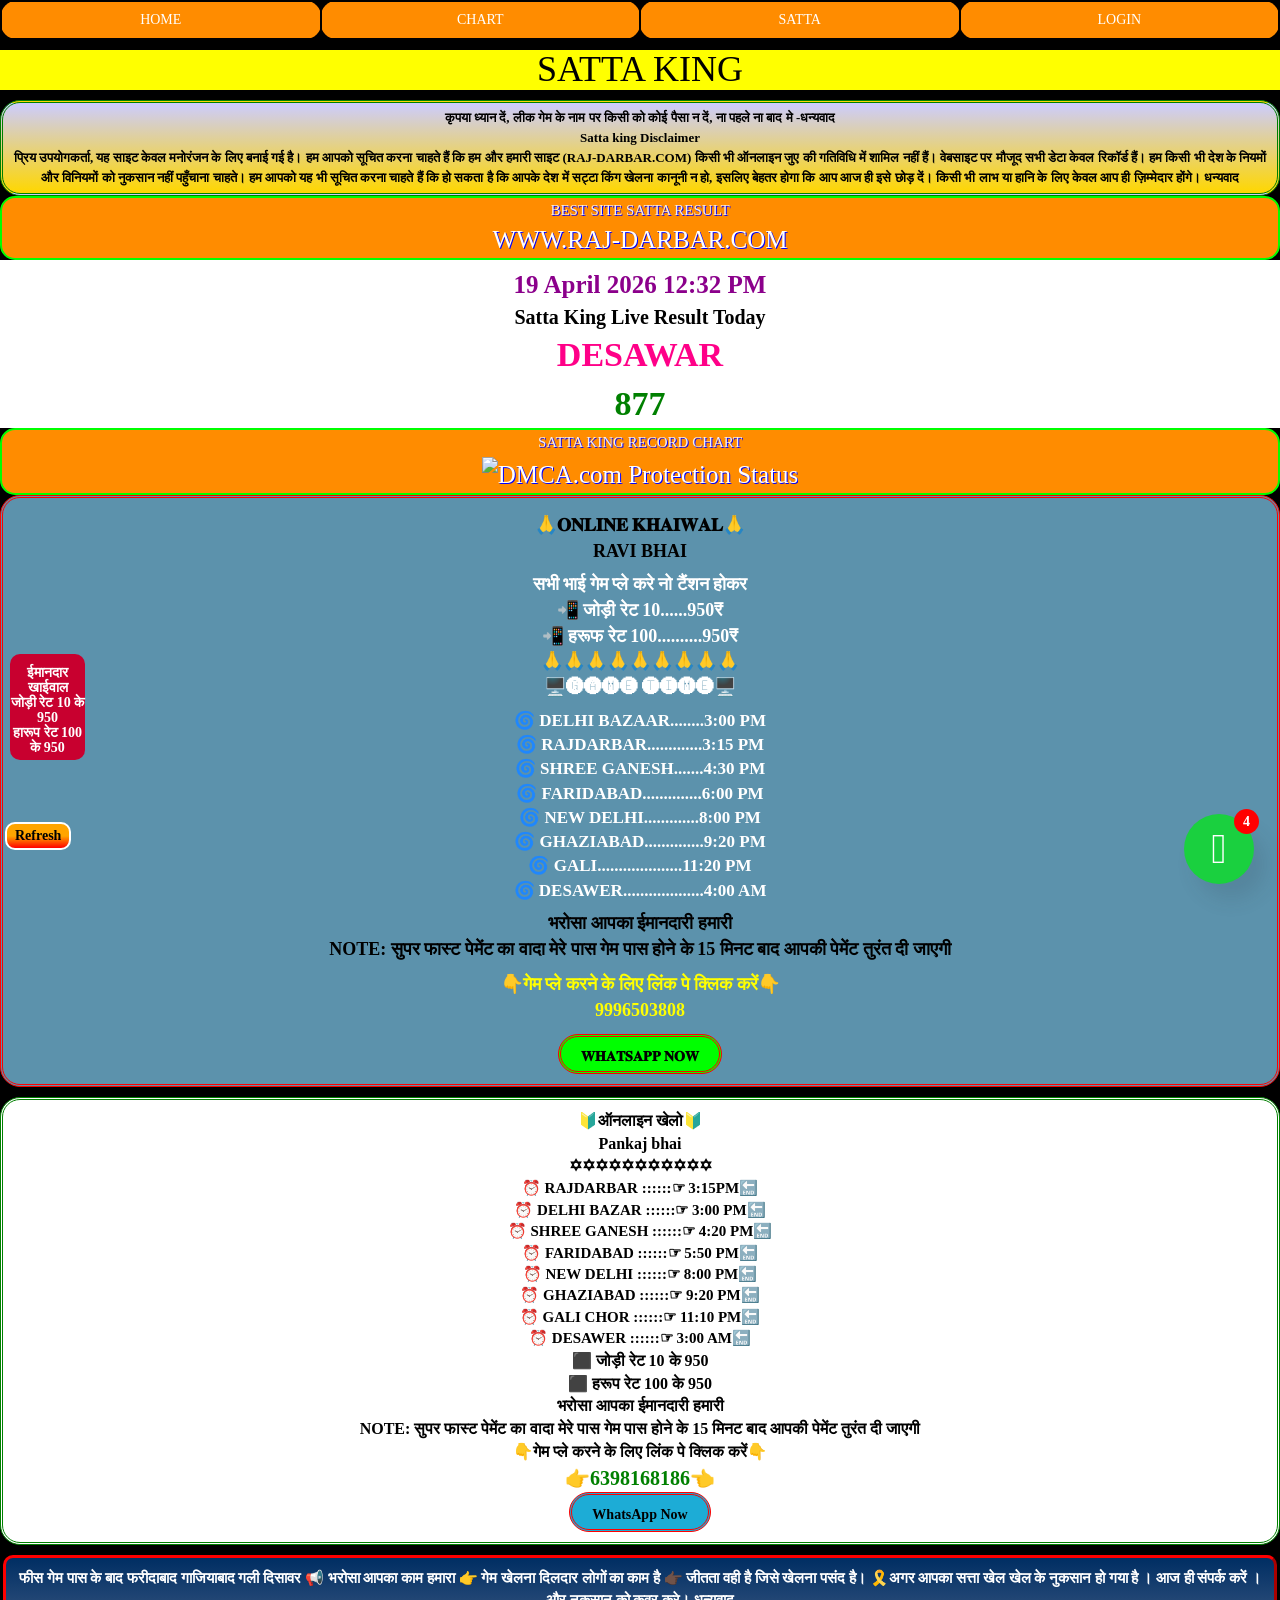
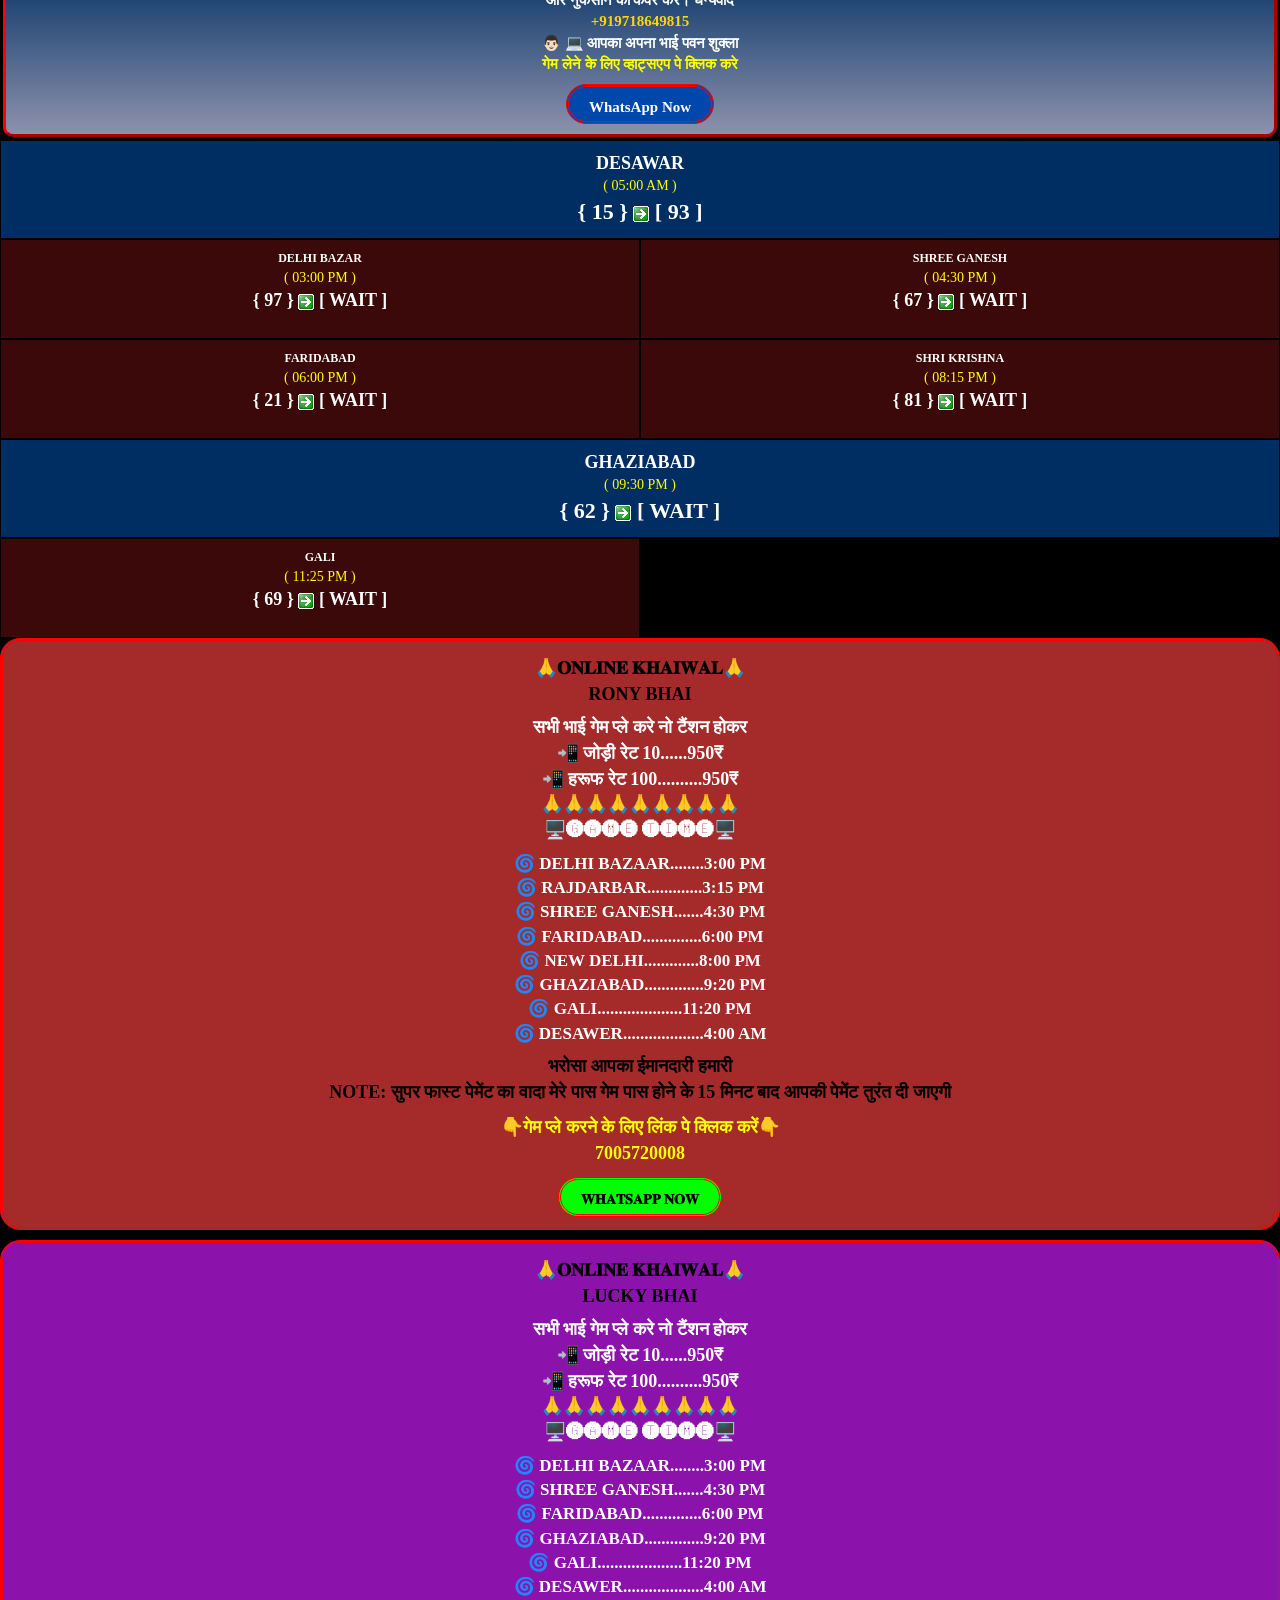
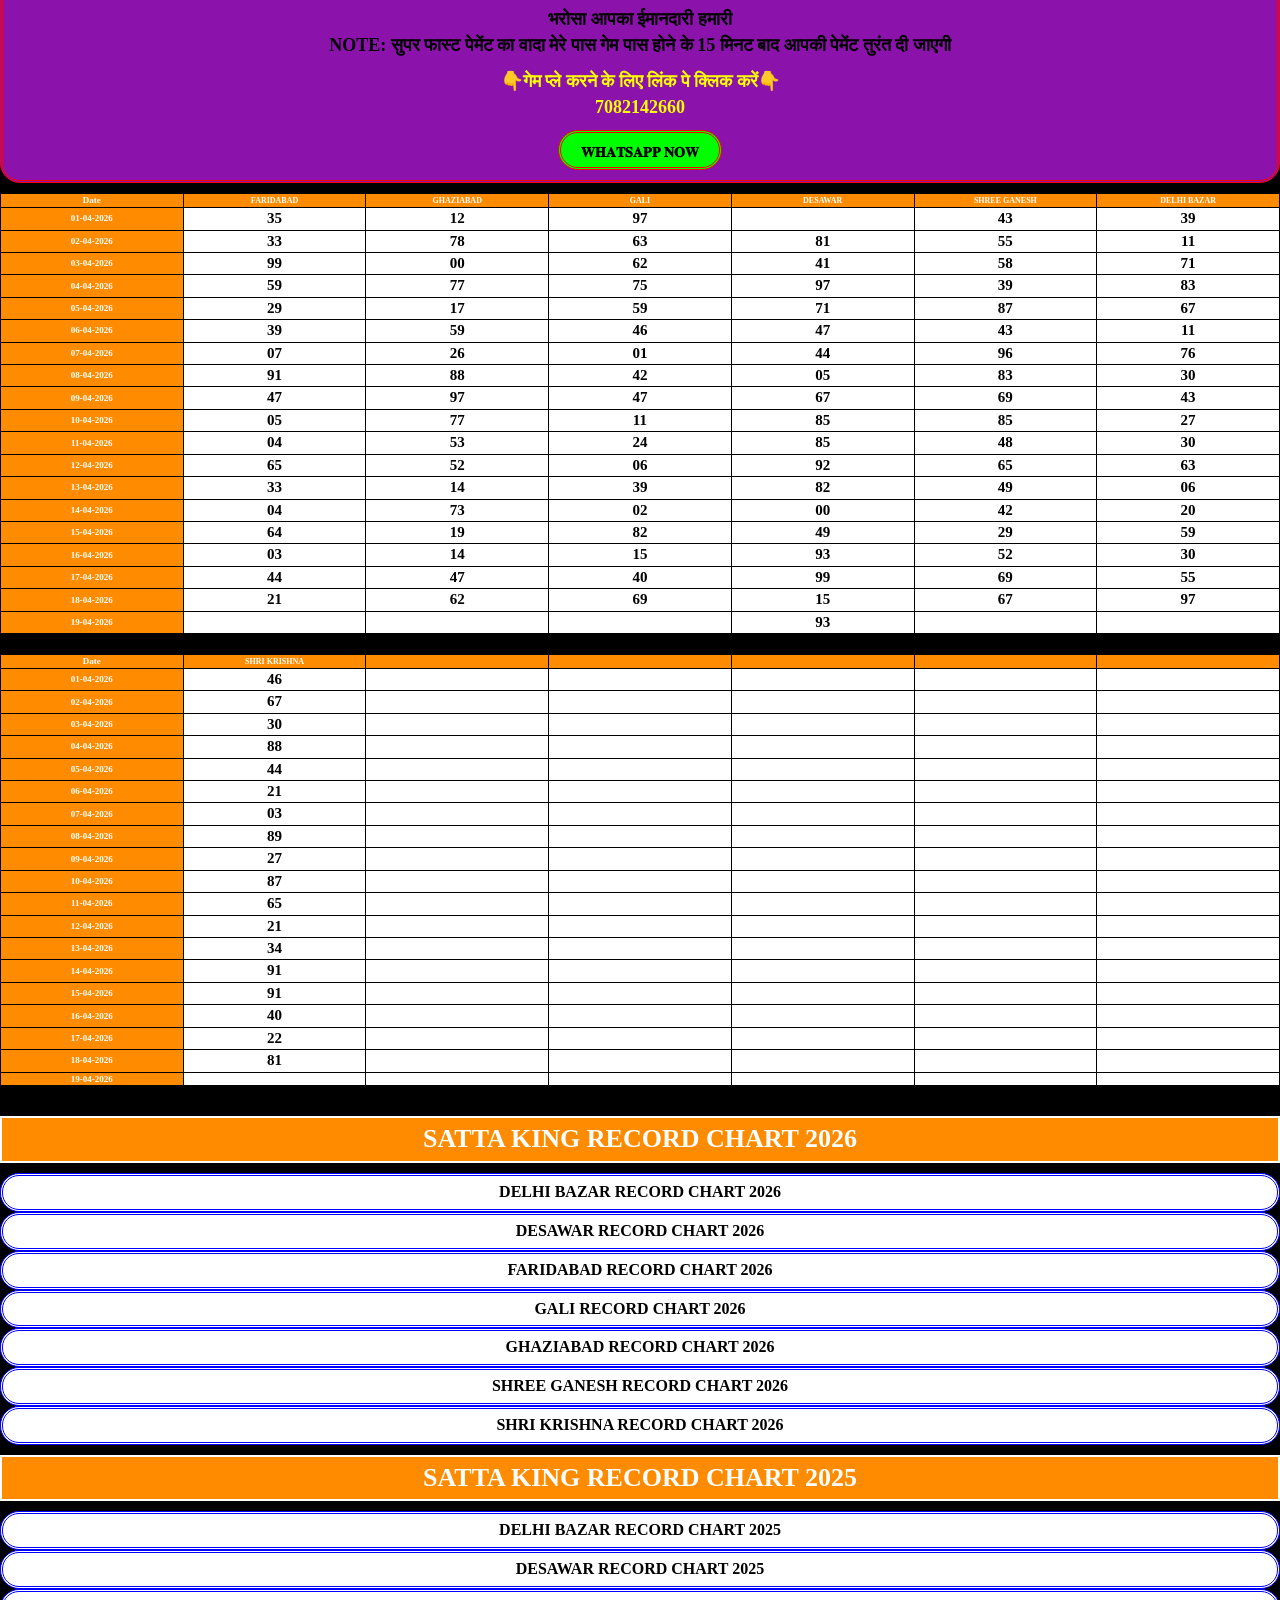
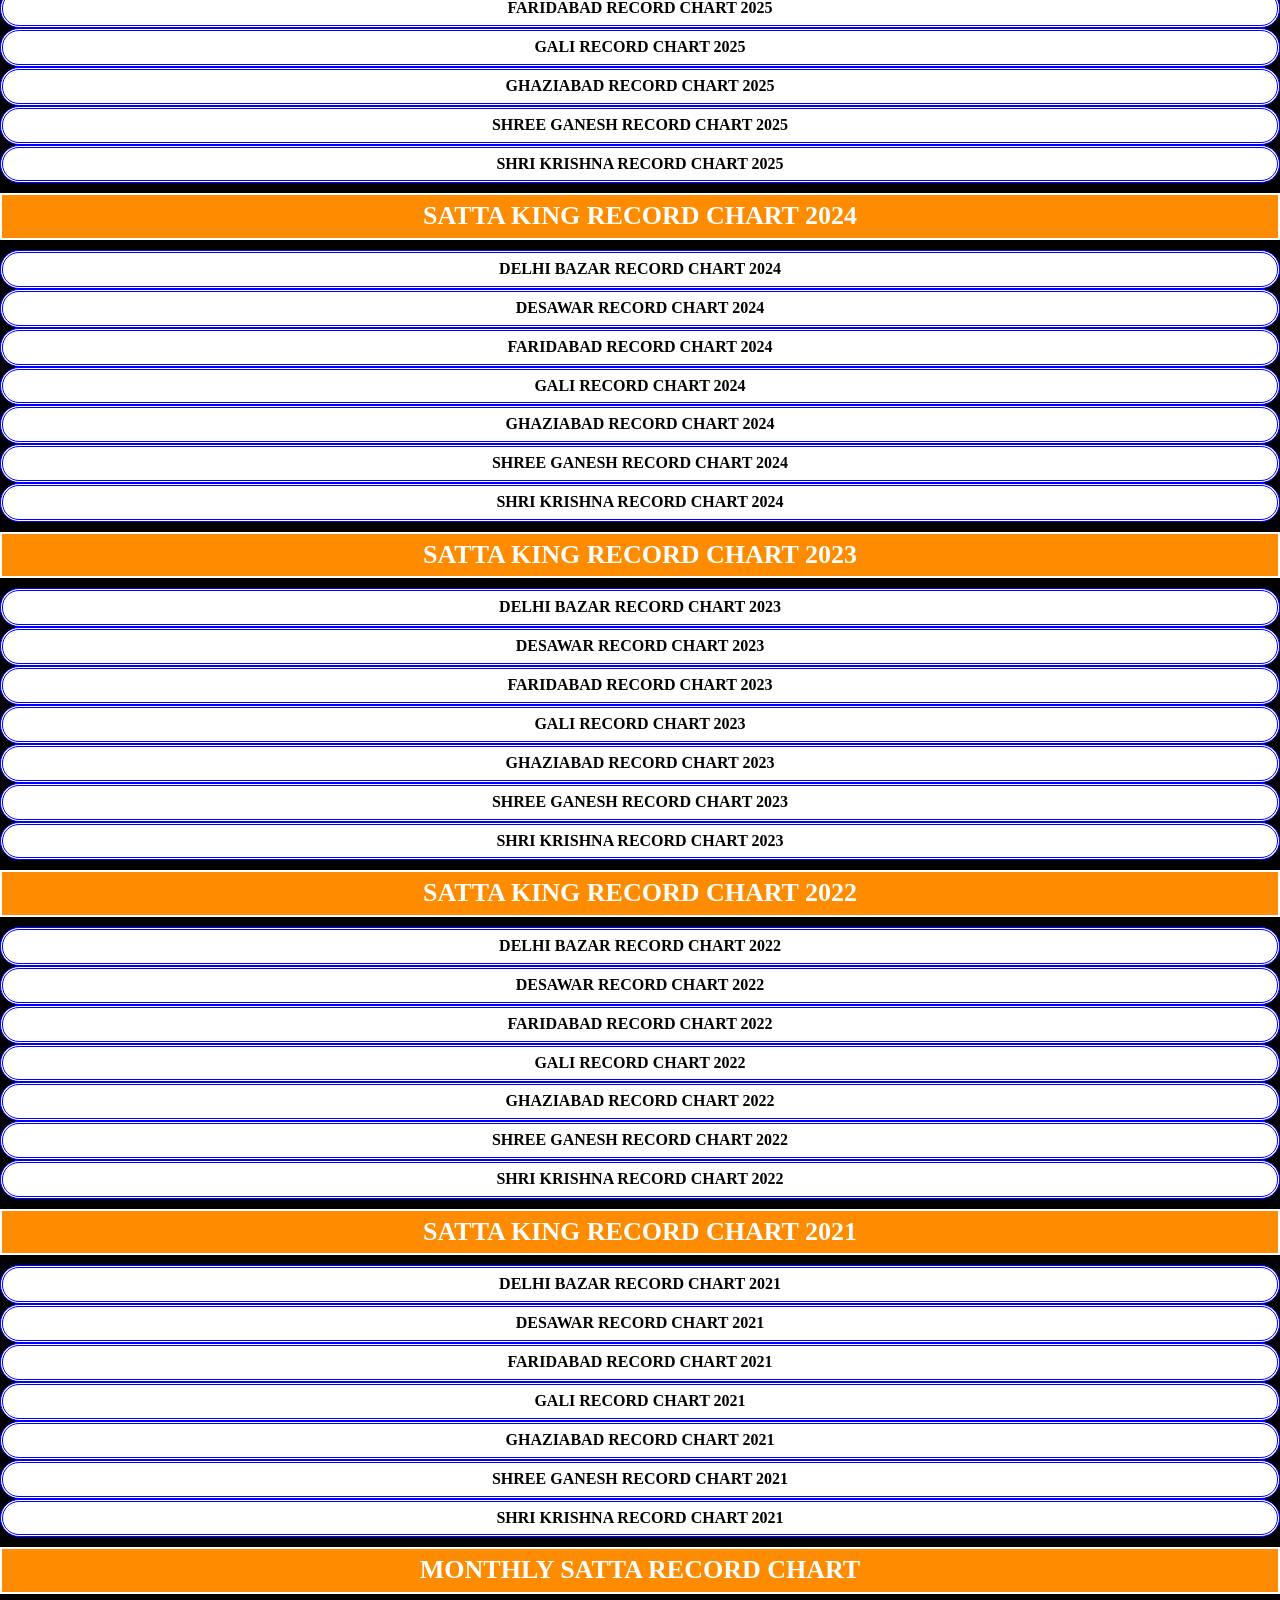
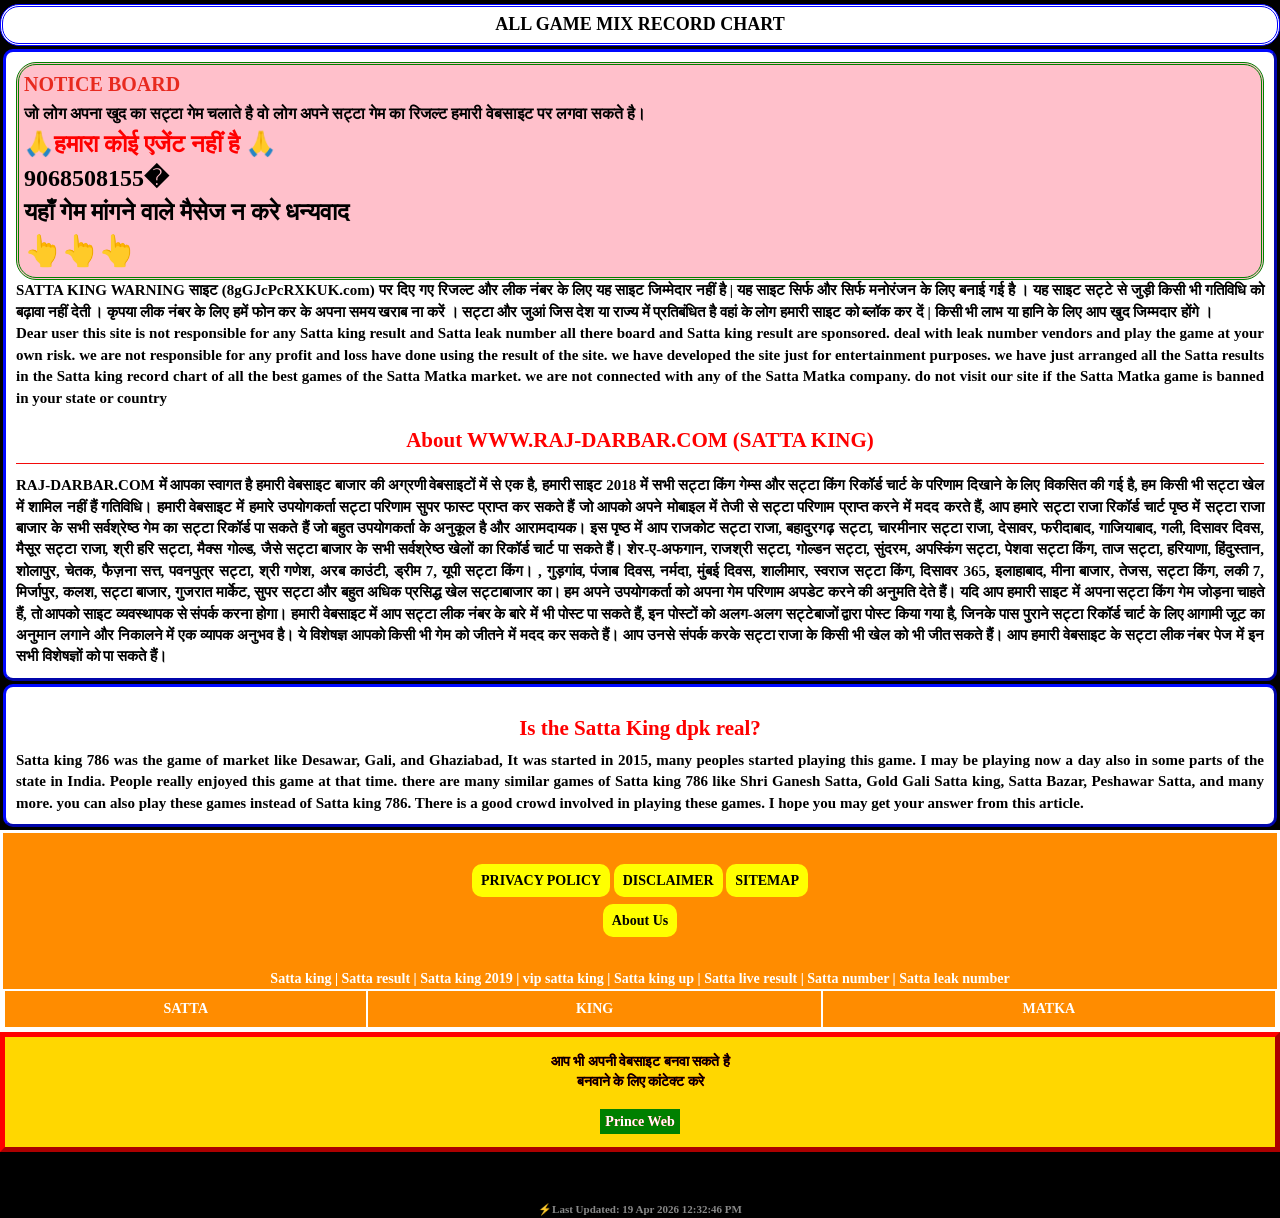
==== commit f8840278: "Update index.html" ====
--- a/index.html
+++ b/index.html
@@ -90,7 +90,7 @@
         <span>DESAWAR</span>
     </p>
     <p class="liveresult">
-        <span>93</span>
+        <span>877</span>
     </p>
 
 
@@ -168,7 +168,7 @@
 
 <p style="color:gold;">+919718649815</p>
 
-<p>👨🏻+<p>👨🏻
 💻 आपका अपना भाई पवन शुक्ला</p>
 
 <p style="color:yellow;">गेम लेने के लिए व्हाट्सएप पे क्लिक करे</p>
@@ -1619,4 +1619,4 @@
 
 <div style="text-align:center;font-size:11px;color:#888;margin-top:10px">
 ⚡Last Updated: 19 Apr 2026 12:32:46 PM
-</div></b></b></body></html>+</div></b></b></body></html>
